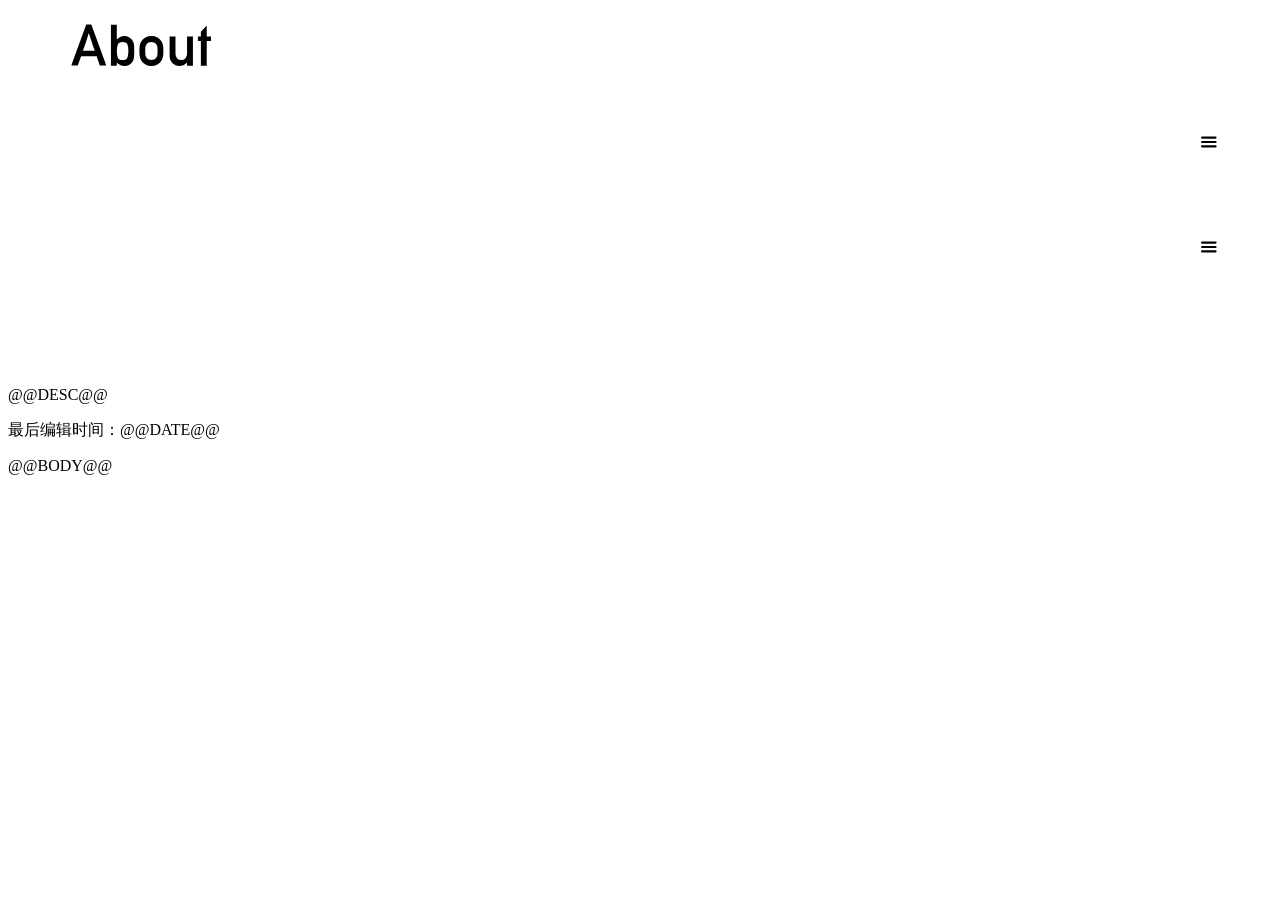
==== builder/templates/about.html @ fd7ea9ce "Build the static site with C++17" ====
<!doctype html>
<html lang="en"><head>
<meta charset="utf-8">
<meta name="viewport" content="width=device-width, initial-scale=1">
<meta name="color-scheme" content="light dark">
<title>About - ForgetWolf</title>
<link rel="icon" type="image/x-icon" href="../favicon.ico">
<link rel="stylesheet" href="../page.css">
</head><body>
<div class="page-title"><svg xmlns="http://www.w3.org/2000/svg" width="100%" height="100"><svg id="page-heading" x="5%" y="0" width="90%" height="76.8" viewBox="0 0 360 76.8" preserveAspectRatio="xMinYMin meet"><g transform="translate(0.000000 57.600000) scale(0.028125000 -0.028125000)" fill="CanvasText" aria-label="About" data-text="About" data-font="Alte DIN 1451 Mittelschrift"><path d="M2 0 534 1458H716L1248 0H1016L904 329H351L235 0ZM416 524H838Q792 659 765.5 735.5Q739 812 719.5 871.0Q700 930 680.0 991.0Q660 1052 627 1156Q592 1048 571.0 983.5Q550 919 530.5 859.0Q511 799 485.5 725.0Q460 651 416 524Z" transform="translate(0 0)" /><path d="M137 -1V1456H346V926Q404 981 468.5 1015.0Q533 1049 614 1049Q709 1049 778.0 1010.5Q847 972 892 914Q935 858 950.5 783.5Q966 709 966 519Q966 327 950.5 251.5Q935 176 892 121Q847 62 778.0 24.5Q709 -13 614 -13Q454 -13 346 107V-1ZM551 840Q404 840 375.0 735.0Q346 630 346 519Q346 405 375.0 300.0Q404 195 551 195Q698 195 727.5 296.0Q757 397 757 519Q757 638 727.5 739.0Q698 840 551 840Z" transform="translate(1276 0)" /><path d="M86 519Q86 686 112.0 768.0Q138 850 198 916Q241 963 316.5 1006.0Q392 1049 514 1049Q634 1049 710.0 1006.0Q786 963 829 916Q889 850 915.0 768.0Q941 686 941 519Q941 349 915.0 267.0Q889 185 829 119Q786 71 710.0 29.0Q634 -13 514 -13Q392 -13 316.5 29.0Q241 71 198 119Q138 185 112.0 267.0Q86 349 86 519ZM733 517Q733 630 721.5 676.0Q710 722 682 764Q627 840 514 840Q399 840 346 764Q316 722 305.5 676.0Q295 630 295 519Q295 405 305.5 358.5Q316 312 346 271Q399 195 514 195Q627 195 682 271Q710 312 721.5 358.0Q733 404 733 517Z" transform="translate(2338 0)" /><path d="M137 347V1037H346V418Q346 312 404.5 253.5Q463 195 553 195Q640 195 698.5 253.5Q757 312 757 418V1037H966V-1H757V109H753Q656 -13 485 -13Q362 -13 249.5 78.5Q137 170 137 347Z" transform="translate(3362 0)" /><path d="M149 -2V877H45V1037H149V1200L358 1423V1037H510V877H358V-2Z" transform="translate(4461 0)" /></g></svg><metadata>Landing lettering: Alte DIN 1451 Mittelschrift by Peter Wiegel. Copyright (c) 2017 Peter Wiegel. SIL Open Font License 1.1. Source: https://www.peter-wiegel.de/alteDin1451.html. License distributed in random/fonts/Open Font License.txt. Output lettering: WebPlus IBM VGA 8x16 by VileR, Oldschool PC Font Pack v2.2, https://int10h.org/oldschool-pc-fonts/, CC BY-SA 4.0; converted to SVG outlines. License: random/fonts/VGA-LICENSE.txt.</metadata></svg></div>
<div class="page-navigation"><svg xmlns="http://www.w3.org/2000/svg" width="100%" height="100"><g id="info-layer" display="none" opacity="0"><set attributeName="display" to="inline" begin="infoOpen.click" end="infoClose.click+.6875s" fill="remove" restart="always" /><animate attributeName="opacity" from="0" to="1" begin="infoOpen.click" dur=".6875s" fill="freeze" calcMode="spline" keyTimes="0;1" keySplines=".22 .75 .25 1" /><animate attributeName="opacity" from="1" to="0" begin="infoClose.click" dur=".6875s" fill="freeze" calcMode="spline" keyTimes="0;1" keySplines=".22 .75 .25 1" /><g transform="translate(-436 0)"><svg id="nav-strip" x="95%" y="2%" width="400" height="56" viewBox="0 0 400 56"><rect width="400" height="56" fill="Canvas" /><g transform="translate(18 0)"><animateTransform attributeName="transform" from="18 0" to="0 0" begin="infoOpen.click" dur=".6875s" fill="freeze" calcMode="spline" keyTimes="0;1" keySplines=".22 .75 .25 1" type="translate" /><animateTransform attributeName="transform" from="0 0" to="18 0" begin="infoClose.click" dur=".6875s" fill="freeze" calcMode="spline" keyTimes="0;1" keySplines=".22 .75 .25 1" type="translate" /><a id="nav-about" href="../" aria-label="Main"><rect x="2" y="10" width="80" height="36" fill="transparent" /><g transform="translate(23.868164 34.000000) scale(0.008789062 -0.008789062)" fill="CanvasText" aria-label="Main" data-text="Main" data-font="Alte DIN 1451 Mittelschrift"><path d="M155 -1V1456H364L782 506L1191 1456H1400V-1H1179V908H1175L870 207H686L381 908H376V-1Z" transform="translate(0 0)" /><path d="M687 -5V87H683Q654 33 596 9Q534 -17 434 -17Q262 -13 174 75Q78 163 78 300Q78 430 161 518Q244 606 406 608H687V718Q688 856 480 852Q408 852 360 836Q313 815 289 771L129 897Q245 1052 470 1048Q659 1050 774 974Q887 895 889 706V-5ZM687 360V436H444Q266 431 268 310Q268 258 314 220Q358 179 459 179Q587 177 639 210Q687 243 687 360Z" transform="translate(1552 0)" /><path d="M143 -1V1037H352V-1ZM143 1247V1456H352V1247Z" transform="translate(2536 0)" /><path d="M137 -1V1037H346V926H350Q447 1049 620 1049Q741 1049 853.5 957.0Q966 865 966 689V-1H757V617Q757 722 698.5 781.0Q640 840 553 840Q463 840 404.5 781.0Q346 722 346 617V-1Z" transform="translate(3027 0)" /></g></a><a id="nav-blog" href="https://blog.forgetwolf.net" aria-label="Blog"><rect x="90" y="10" width="80" height="36" fill="transparent" /><g transform="translate(113.023926 34.000000) scale(0.008789062 -0.008789062)" fill="CanvasText" aria-label="Blog" data-text="Blog" data-font="Alte DIN 1451 Mittelschrift"><path d="M155 -1V1456H720Q933 1456 1042.5 1346.5Q1152 1237 1152 1065Q1152 975 1108.0 892.0Q1064 809 937 752V748Q1057 720 1116.0 621.5Q1175 523 1175 412Q1175 223 1054.5 111.0Q934 -1 770 -1ZM716 646H376V207H716Q839 207 896.5 273.5Q954 340 954 426Q954 512 896.5 579.0Q839 646 716 646ZM696 1260H376V842H696Q815 842 873.0 903.0Q931 964 931 1051Q931 1135 873.0 1197.5Q815 1260 696 1260Z" transform="translate(0 0)" /><path d="M137 250V1456H346V267Q346 195 424 195H495V-1H403Q289 -1 213.0 54.5Q137 110 137 250Z" transform="translate(1249 0)" /><path d="M86 519Q86 686 112.0 768.0Q138 850 198 916Q241 963 316.5 1006.0Q392 1049 514 1049Q634 1049 710.0 1006.0Q786 963 829 916Q889 850 915.0 768.0Q941 686 941 519Q941 349 915.0 267.0Q889 185 829 119Q786 71 710.0 29.0Q634 -13 514 -13Q392 -13 316.5 29.0Q241 71 198 119Q138 185 112.0 267.0Q86 349 86 519ZM733 517Q733 630 721.5 676.0Q710 722 682 764Q627 840 514 840Q399 840 346 764Q316 722 305.5 676.0Q295 630 295 519Q295 405 305.5 358.5Q316 312 346 271Q399 195 514 195Q627 195 682 271Q710 312 721.5 358.0Q733 404 733 517Z" transform="translate(1777 0)" /><path d="M720 0V107Q611 -13 452 -13Q350 -13 281.5 27.5Q213 68 178 113Q133 171 116.5 236.0Q100 301 100 517Q100 733 116.5 798.0Q133 863 178 922Q213 966 281.5 1007.5Q350 1049 452 1049Q604 1049 720 926V1037H929V23Q929 -211 792.5 -322.0Q656 -433 479 -433Q379 -433 283.0 -385.0Q187 -337 118 -259L280 -130Q318 -168 370.5 -196.0Q423 -224 483 -224Q587 -224 653.5 -166.0Q720 -108 720 0ZM309 517Q309 392 315.5 351.0Q322 310 350 275Q371 247 412.0 221.0Q453 195 516 195Q577 195 617.5 221.0Q658 247 680 275Q707 310 713.5 351.0Q720 392 720 517Q720 642 713.5 683.0Q707 724 680 760Q658 787 617.5 813.5Q577 840 516 840Q453 840 412.0 813.5Q371 787 350 760Q322 724 315.5 683.0Q309 642 309 517Z" transform="translate(2801 0)" /></g></a><a id="nav-friends" href="../friends/" aria-label="Friends"><rect x="185" y="10" width="80" height="36" fill="transparent" /><g transform="translate(196.220215 34.000000) scale(0.008789062 -0.008789062)" fill="CanvasText" aria-label="Friends" data-text="Friends" data-font="Alte DIN 1451 Mittelschrift"><path d="M155 -1V1456H1087V1247H376V818H982V621H376V-1Z" transform="translate(0 0)" /><path d="M137 -1V1037H346V926H350Q447 1049 620 1049Q734 1049 837 969L686 789Q618 840 548 840Q471 840 408.5 788.5Q346 737 346 623V-1Z" transform="translate(1099 0)" /><path d="M143 -1V1037H352V-1ZM143 1247V1456H352V1247Z" transform="translate(1895 0)" /><path d="M936 439H290Q290 311 359.5 247.0Q429 183 537 183Q666 183 765 283L916 154Q839 64 742.5 25.5Q646 -13 541 -13Q381 -13 231.0 90.5Q81 194 81 514Q81 817 219.5 933.0Q358 1049 509 1049Q680 1049 808.0 930.5Q936 812 936 611ZM290 611H728Q723 728 662.0 790.0Q601 852 509 852Q416 852 354.5 790.0Q293 728 290 611Z" transform="translate(2386 0)" /><path d="M137 -1V1037H346V926H350Q447 1049 620 1049Q741 1049 853.5 957.0Q966 865 966 689V-1H757V617Q757 722 698.5 781.0Q640 840 553 840Q463 840 404.5 781.0Q346 722 346 617V-1Z" transform="translate(3405 0)" /><path d="M757 -1V107Q648 -13 489 -13Q393 -13 324.0 24.5Q255 62 211 121Q167 176 152.0 251.5Q137 327 137 519Q137 709 152.0 783.5Q167 858 211 914Q255 972 324.0 1010.5Q393 1049 489 1049Q569 1049 634.0 1015.0Q699 981 757 926V1456H966V-1ZM553 840Q405 840 375.5 739.0Q346 638 346 519Q346 397 375.5 296.0Q405 195 553 195Q698 195 727.5 300.0Q757 405 757 519Q757 630 727.5 735.0Q698 840 553 840Z" transform="translate(4504 0)" /><path d="M22 172 168 316Q304 183 495 183Q584 183 642.0 216.5Q700 250 700 316Q700 407 573 418L389 435Q260 445 175.0 520.0Q90 595 90 729Q90 887 201.0 968.0Q312 1049 477 1049Q613 1049 710.0 1010.5Q807 972 884 908L755 756Q693 798 627.0 825.0Q561 852 477 852Q377 852 338.0 816.5Q299 781 299 727Q299 693 328.0 664.0Q357 635 436 629L608 617Q769 606 839.0 517.5Q909 429 909 306Q909 153 784.0 70.0Q659 -13 479 -13Q220 -13 22 172Z" transform="translate(5566 0)" /></g></a><a id="nav-contact" href="../contact/" aria-label="Contact"><rect x="288" y="10" width="80" height="36" fill="transparent" /><g transform="translate(300.349609 34.000000) scale(0.008789062 -0.008789062)" fill="CanvasText" aria-label="Contact" data-text="Contact" data-font="Alte DIN 1451 Mittelschrift"><path d="M905 406H1138Q1095 202 954.0 94.5Q813 -13 626 -13Q454 -13 337.5 69.5Q221 152 170 248Q134 312 120.0 388.0Q106 464 106 727Q106 990 120.0 1066.0Q134 1142 170 1206Q221 1301 337.5 1385.0Q454 1469 626 1469Q833 1469 968.5 1341.5Q1104 1214 1138 1037H905Q878 1121 804.5 1184.0Q731 1247 626 1247Q548 1247 491.0 1215.0Q434 1183 401 1141Q358 1085 342.5 1018.0Q327 951 327 727Q327 502 342.5 435.0Q358 368 401 314Q434 270 491.0 238.5Q548 207 626 207Q810 207 905 406Z" transform="translate(0 0)" /><path d="M86 519Q86 686 112.0 768.0Q138 850 198 916Q241 963 316.5 1006.0Q392 1049 514 1049Q634 1049 710.0 1006.0Q786 963 829 916Q889 850 915.0 768.0Q941 686 941 519Q941 349 915.0 267.0Q889 185 829 119Q786 71 710.0 29.0Q634 -13 514 -13Q392 -13 316.5 29.0Q241 71 198 119Q138 185 112.0 267.0Q86 349 86 519ZM733 517Q733 630 721.5 676.0Q710 722 682 764Q627 840 514 840Q399 840 346 764Q316 722 305.5 676.0Q295 630 295 519Q295 405 305.5 358.5Q316 312 346 271Q399 195 514 195Q627 195 682 271Q710 312 721.5 358.0Q733 404 733 517Z" transform="translate(1138 0)" /><path d="M137 -1V1037H346V926H350Q447 1049 620 1049Q741 1049 853.5 957.0Q966 865 966 689V-1H757V617Q757 722 698.5 781.0Q640 840 553 840Q463 840 404.5 781.0Q346 722 346 617V-1Z" transform="translate(2162 0)" /><path d="M149 -2V877H45V1037H149V1200L358 1423V1037H510V877H358V-2Z" transform="translate(3261 0)" /><path d="M687 -5V87H683Q654 33 596 9Q534 -17 434 -17Q262 -13 174 75Q78 163 78 300Q78 430 161 518Q244 606 406 608H687V718Q688 856 480 852Q408 852 360 836Q313 815 289 771L129 897Q245 1052 470 1048Q659 1050 774 974Q887 895 889 706V-5ZM687 360V436H444Q266 431 268 310Q268 258 314 220Q358 179 459 179Q587 177 639 210Q687 243 687 360Z" transform="translate(3830 0)" /><path d="M747 304 901 166Q833 88 739.5 37.5Q646 -13 528 -13Q348 -13 202.5 109.5Q57 232 57 517Q57 802 202.5 925.5Q348 1049 528 1049Q646 1049 739.5 998.0Q833 947 901 869L747 732Q659 840 536 840Q266 840 266 517Q266 195 536 195Q660 195 747 304Z" transform="translate(4814 0)" /><path d="M149 -2V877H45V1037H149V1200L358 1423V1037H510V877H358V-2Z" transform="translate(5723 0)" /></g></a></g><line x1="390" x2="390" y1="16" y2="40" stroke="CanvasText" stroke-opacity=".25" stroke-width="1" /></svg></g></g><svg id="info-toggle" x="90%" y="2%" width="10%" height="56" viewBox="-50 -50 100 100" preserveAspectRatio="xMidYMid meet" role="group" aria-label="Navigation menu toggle"><rect x="-30" y="-30" width="60" height="60" rx="8" fill="Canvas" /><g><g transform="translate(0 -8)"><animateTransform attributeName="transform" from="0 -8" to="0 0" begin="infoOpen.click" dur=".6875s" fill="freeze" calcMode="spline" keyTimes="0;1" keySplines=".22 .75 .25 1" type="translate" /><animateTransform attributeName="transform" from="0 0" to="0 -8" begin="infoClose.click" dur=".6875s" fill="freeze" calcMode="spline" keyTimes="0;1" keySplines=".22 .75 .25 1" type="translate" /><line id="menu-bar-top" x1="-12" x2="12" y1="0" y2="0" stroke="CanvasText" stroke-width="4" stroke-linecap="round"><animateTransform attributeName="transform" type="rotate" values="0;48;44;45" keyTimes="0;.68;.86;1" dur=".6875s" begin="infoOpen.click" fill="freeze" calcMode="spline" keySplines=".22 .75 .25 1;.35 0 .65 1;.35 0 .65 1" /><animateTransform attributeName="transform" type="rotate" values="45;-3;1;0" keyTimes="0;.68;.86;1" dur=".6875s" begin="infoClose.click" fill="freeze" calcMode="spline" keySplines=".22 .75 .25 1;.35 0 .65 1;.35 0 .65 1" /></line></g><g transform="translate(0 8)"><animateTransform attributeName="transform" from="0 8" to="0 0" begin="infoOpen.click" dur=".6875s" fill="freeze" calcMode="spline" keyTimes="0;1" keySplines=".22 .75 .25 1" type="translate" /><animateTransform attributeName="transform" from="0 0" to="0 8" begin="infoClose.click" dur=".6875s" fill="freeze" calcMode="spline" keyTimes="0;1" keySplines=".22 .75 .25 1" type="translate" /><line id="menu-bar-bottom" x1="-12" x2="12" y1="0" y2="0" stroke="CanvasText" stroke-width="4" stroke-linecap="round"><animateTransform attributeName="transform" type="rotate" values="0;-48;-44;-45" keyTimes="0;.68;.86;1" dur=".6875s" begin="infoOpen.click" fill="freeze" calcMode="spline" keySplines=".22 .75 .25 1;.35 0 .65 1;.35 0 .65 1" /><animateTransform attributeName="transform" type="rotate" values="-45;3;-1;0" keyTimes="0;.68;.86;1" dur=".6875s" begin="infoClose.click" fill="freeze" calcMode="spline" keySplines=".22 .75 .25 1;.35 0 .65 1;.35 0 .65 1" /></line></g><line id="menu-bar-middle" x1="-12" x2="12" y1="0" y2="0" stroke="CanvasText" stroke-width="4" stroke-linecap="round"><animate attributeName="x1" from="-12" to="0" begin="infoOpen.click" dur=".6875s" fill="freeze" calcMode="spline" keyTimes="0;1" keySplines=".22 .75 .25 1" /><animate attributeName="x1" from="0" to="-12" begin="infoClose.click" dur=".6875s" fill="freeze" calcMode="spline" keyTimes="0;1" keySplines=".22 .75 .25 1" /><animate attributeName="x2" from="12" to="0" begin="infoOpen.click" dur=".6875s" fill="freeze" calcMode="spline" keyTimes="0;1" keySplines=".22 .75 .25 1" /><animate attributeName="x2" from="0" to="12" begin="infoClose.click" dur=".6875s" fill="freeze" calcMode="spline" keyTimes="0;1" keySplines=".22 .75 .25 1" /><animate attributeName="opacity" from="1" to="0" begin="infoOpen.click" dur=".6875s" fill="freeze" calcMode="spline" keyTimes="0;1" keySplines=".22 .75 .25 1" /><animate attributeName="opacity" from="0" to="1" begin="infoClose.click" dur=".6875s" fill="freeze" calcMode="spline" keyTimes="0;1" keySplines=".22 .75 .25 1" /></line></g><rect id="infoOpen" x="-48" y="-48" width="96" height="96" fill="transparent" display="inline" pointer-events="all"><set attributeName="display" to="none" begin="infoOpen.click" end="infoClose.click+.6875s" fill="remove" restart="always" /></rect><rect id="infoClose" x="-48" y="-48" width="96" height="96" fill="transparent" display="none" pointer-events="all"><set attributeName="display" to="inline" begin="infoOpen.click+.6875s" end="infoClose.click" fill="remove" restart="always" /></rect></svg><metadata>Landing lettering: Alte DIN 1451 Mittelschrift by Peter Wiegel. Copyright (c) 2017 Peter Wiegel. SIL Open Font License 1.1. Source: https://www.peter-wiegel.de/alteDin1451.html. License distributed in random/fonts/Open Font License.txt. Output lettering: WebPlus IBM VGA 8x16 by VileR, Oldschool PC Font Pack v2.2, https://int10h.org/oldschool-pc-fonts/, CC BY-SA 4.0; converted to SVG outlines. License: random/fonts/VGA-LICENSE.txt.</metadata></svg></div>
<div class="page-navigation page-navigation--mobile"><svg xmlns="http://www.w3.org/2000/svg" width="100%" height="100%"><g id="mobile_info-layer" display="none" opacity="0"><rect width="100%" height="100%" fill="Canvas" /><set attributeName="display" to="inline" begin="mobile_infoOpen.click" end="mobile_infoClose.click+.6875s" fill="remove" restart="always" /><animate attributeName="opacity" from="0" to="1" begin="mobile_infoOpen.click" dur=".6875s" fill="freeze" calcMode="spline" keyTimes="0;1" keySplines=".22 .75 .25 1" /><animate attributeName="opacity" from="1" to="0" begin="mobile_infoClose.click" dur=".6875s" fill="freeze" calcMode="spline" keyTimes="0;1" keySplines=".22 .75 .25 1" /><g transform="translate(0 -150)"><svg id="mobile_nav-strip" x="5%" y="50%" width="90%" height="300" viewBox="0 0 400 300"><g transform="translate(0 -18)"><animateTransform attributeName="transform" from="0 -18" to="0 0" begin="mobile_infoOpen.click" dur=".6875s" fill="freeze" calcMode="spline" keyTimes="0;1" keySplines=".22 .75 .25 1" type="translate" /><animateTransform attributeName="transform" from="0 0" to="0 -18" begin="mobile_infoClose.click" dur=".6875s" fill="freeze" calcMode="spline" keyTimes="0;1" keySplines=".22 .75 .25 1" type="translate" /><a id="mobile_nav-about" href="../" aria-label="Main" transform="translate(126.5 -10.5) scale(1.75)"><rect x="2" y="10" width="80" height="36" fill="transparent" /><g transform="translate(23.868164 34.000000) scale(0.008789062 -0.008789062)" fill="CanvasText" aria-label="Main" data-text="Main" data-font="Alte DIN 1451 Mittelschrift"><path d="M155 -1V1456H364L782 506L1191 1456H1400V-1H1179V908H1175L870 207H686L381 908H376V-1Z" transform="translate(0 0)" /><path d="M687 -5V87H683Q654 33 596 9Q534 -17 434 -17Q262 -13 174 75Q78 163 78 300Q78 430 161 518Q244 606 406 608H687V718Q688 856 480 852Q408 852 360 836Q313 815 289 771L129 897Q245 1052 470 1048Q659 1050 774 974Q887 895 889 706V-5ZM687 360V436H444Q266 431 268 310Q268 258 314 220Q358 179 459 179Q587 177 639 210Q687 243 687 360Z" transform="translate(1552 0)" /><path d="M143 -1V1037H352V-1ZM143 1247V1456H352V1247Z" transform="translate(2536 0)" /><path d="M137 -1V1037H346V926H350Q447 1049 620 1049Q741 1049 853.5 957.0Q966 865 966 689V-1H757V617Q757 722 698.5 781.0Q640 840 553 840Q463 840 404.5 781.0Q346 722 346 617V-1Z" transform="translate(3027 0)" /></g></a><a id="mobile_nav-blog" href="https://blog.forgetwolf.net" aria-label="Blog" transform="translate(-27.5 59.5) scale(1.75)"><rect x="90" y="10" width="80" height="36" fill="transparent" /><g transform="translate(113.023926 34.000000) scale(0.008789062 -0.008789062)" fill="CanvasText" aria-label="Blog" data-text="Blog" data-font="Alte DIN 1451 Mittelschrift"><path d="M155 -1V1456H720Q933 1456 1042.5 1346.5Q1152 1237 1152 1065Q1152 975 1108.0 892.0Q1064 809 937 752V748Q1057 720 1116.0 621.5Q1175 523 1175 412Q1175 223 1054.5 111.0Q934 -1 770 -1ZM716 646H376V207H716Q839 207 896.5 273.5Q954 340 954 426Q954 512 896.5 579.0Q839 646 716 646ZM696 1260H376V842H696Q815 842 873.0 903.0Q931 964 931 1051Q931 1135 873.0 1197.5Q815 1260 696 1260Z" transform="translate(0 0)" /><path d="M137 250V1456H346V267Q346 195 424 195H495V-1H403Q289 -1 213.0 54.5Q137 110 137 250Z" transform="translate(1249 0)" /><path d="M86 519Q86 686 112.0 768.0Q138 850 198 916Q241 963 316.5 1006.0Q392 1049 514 1049Q634 1049 710.0 1006.0Q786 963 829 916Q889 850 915.0 768.0Q941 686 941 519Q941 349 915.0 267.0Q889 185 829 119Q786 71 710.0 29.0Q634 -13 514 -13Q392 -13 316.5 29.0Q241 71 198 119Q138 185 112.0 267.0Q86 349 86 519ZM733 517Q733 630 721.5 676.0Q710 722 682 764Q627 840 514 840Q399 840 346 764Q316 722 305.5 676.0Q295 630 295 519Q295 405 305.5 358.5Q316 312 346 271Q399 195 514 195Q627 195 682 271Q710 312 721.5 358.0Q733 404 733 517Z" transform="translate(1777 0)" /><path d="M720 0V107Q611 -13 452 -13Q350 -13 281.5 27.5Q213 68 178 113Q133 171 116.5 236.0Q100 301 100 517Q100 733 116.5 798.0Q133 863 178 922Q213 966 281.5 1007.5Q350 1049 452 1049Q604 1049 720 926V1037H929V23Q929 -211 792.5 -322.0Q656 -433 479 -433Q379 -433 283.0 -385.0Q187 -337 118 -259L280 -130Q318 -168 370.5 -196.0Q423 -224 483 -224Q587 -224 653.5 -166.0Q720 -108 720 0ZM309 517Q309 392 315.5 351.0Q322 310 350 275Q371 247 412.0 221.0Q453 195 516 195Q577 195 617.5 221.0Q658 247 680 275Q707 310 713.5 351.0Q720 392 720 517Q720 642 713.5 683.0Q707 724 680 760Q658 787 617.5 813.5Q577 840 516 840Q453 840 412.0 813.5Q371 787 350 760Q322 724 315.5 683.0Q309 642 309 517Z" transform="translate(2801 0)" /></g></a><a id="mobile_nav-friends" href="../friends/" aria-label="Friends" transform="translate(-193.75 129.5) scale(1.75)"><rect x="185" y="10" width="80" height="36" fill="transparent" /><g transform="translate(196.220215 34.000000) scale(0.008789062 -0.008789062)" fill="CanvasText" aria-label="Friends" data-text="Friends" data-font="Alte DIN 1451 Mittelschrift"><path d="M155 -1V1456H1087V1247H376V818H982V621H376V-1Z" transform="translate(0 0)" /><path d="M137 -1V1037H346V926H350Q447 1049 620 1049Q734 1049 837 969L686 789Q618 840 548 840Q471 840 408.5 788.5Q346 737 346 623V-1Z" transform="translate(1099 0)" /><path d="M143 -1V1037H352V-1ZM143 1247V1456H352V1247Z" transform="translate(1895 0)" /><path d="M936 439H290Q290 311 359.5 247.0Q429 183 537 183Q666 183 765 283L916 154Q839 64 742.5 25.5Q646 -13 541 -13Q381 -13 231.0 90.5Q81 194 81 514Q81 817 219.5 933.0Q358 1049 509 1049Q680 1049 808.0 930.5Q936 812 936 611ZM290 611H728Q723 728 662.0 790.0Q601 852 509 852Q416 852 354.5 790.0Q293 728 290 611Z" transform="translate(2386 0)" /><path d="M137 -1V1037H346V926H350Q447 1049 620 1049Q741 1049 853.5 957.0Q966 865 966 689V-1H757V617Q757 722 698.5 781.0Q640 840 553 840Q463 840 404.5 781.0Q346 722 346 617V-1Z" transform="translate(3405 0)" /><path d="M757 -1V107Q648 -13 489 -13Q393 -13 324.0 24.5Q255 62 211 121Q167 176 152.0 251.5Q137 327 137 519Q137 709 152.0 783.5Q167 858 211 914Q255 972 324.0 1010.5Q393 1049 489 1049Q569 1049 634.0 1015.0Q699 981 757 926V1456H966V-1ZM553 840Q405 840 375.5 739.0Q346 638 346 519Q346 397 375.5 296.0Q405 195 553 195Q698 195 727.5 300.0Q757 405 757 519Q757 630 727.5 735.0Q698 840 553 840Z" transform="translate(4504 0)" /><path d="M22 172 168 316Q304 183 495 183Q584 183 642.0 216.5Q700 250 700 316Q700 407 573 418L389 435Q260 445 175.0 520.0Q90 595 90 729Q90 887 201.0 968.0Q312 1049 477 1049Q613 1049 710.0 1010.5Q807 972 884 908L755 756Q693 798 627.0 825.0Q561 852 477 852Q377 852 338.0 816.5Q299 781 299 727Q299 693 328.0 664.0Q357 635 436 629L608 617Q769 606 839.0 517.5Q909 429 909 306Q909 153 784.0 70.0Q659 -13 479 -13Q220 -13 22 172Z" transform="translate(5566 0)" /></g></a><a id="mobile_nav-contact" href="../contact/" aria-label="Contact" transform="translate(-374.0 199.5) scale(1.75)"><rect x="288" y="10" width="80" height="36" fill="transparent" /><g transform="translate(300.349609 34.000000) scale(0.008789062 -0.008789062)" fill="CanvasText" aria-label="Contact" data-text="Contact" data-font="Alte DIN 1451 Mittelschrift"><path d="M905 406H1138Q1095 202 954.0 94.5Q813 -13 626 -13Q454 -13 337.5 69.5Q221 152 170 248Q134 312 120.0 388.0Q106 464 106 727Q106 990 120.0 1066.0Q134 1142 170 1206Q221 1301 337.5 1385.0Q454 1469 626 1469Q833 1469 968.5 1341.5Q1104 1214 1138 1037H905Q878 1121 804.5 1184.0Q731 1247 626 1247Q548 1247 491.0 1215.0Q434 1183 401 1141Q358 1085 342.5 1018.0Q327 951 327 727Q327 502 342.5 435.0Q358 368 401 314Q434 270 491.0 238.5Q548 207 626 207Q810 207 905 406Z" transform="translate(0 0)" /><path d="M86 519Q86 686 112.0 768.0Q138 850 198 916Q241 963 316.5 1006.0Q392 1049 514 1049Q634 1049 710.0 1006.0Q786 963 829 916Q889 850 915.0 768.0Q941 686 941 519Q941 349 915.0 267.0Q889 185 829 119Q786 71 710.0 29.0Q634 -13 514 -13Q392 -13 316.5 29.0Q241 71 198 119Q138 185 112.0 267.0Q86 349 86 519ZM733 517Q733 630 721.5 676.0Q710 722 682 764Q627 840 514 840Q399 840 346 764Q316 722 305.5 676.0Q295 630 295 519Q295 405 305.5 358.5Q316 312 346 271Q399 195 514 195Q627 195 682 271Q710 312 721.5 358.0Q733 404 733 517Z" transform="translate(1138 0)" /><path d="M137 -1V1037H346V926H350Q447 1049 620 1049Q741 1049 853.5 957.0Q966 865 966 689V-1H757V617Q757 722 698.5 781.0Q640 840 553 840Q463 840 404.5 781.0Q346 722 346 617V-1Z" transform="translate(2162 0)" /><path d="M149 -2V877H45V1037H149V1200L358 1423V1037H510V877H358V-2Z" transform="translate(3261 0)" /><path d="M687 -5V87H683Q654 33 596 9Q534 -17 434 -17Q262 -13 174 75Q78 163 78 300Q78 430 161 518Q244 606 406 608H687V718Q688 856 480 852Q408 852 360 836Q313 815 289 771L129 897Q245 1052 470 1048Q659 1050 774 974Q887 895 889 706V-5ZM687 360V436H444Q266 431 268 310Q268 258 314 220Q358 179 459 179Q587 177 639 210Q687 243 687 360Z" transform="translate(3830 0)" /><path d="M747 304 901 166Q833 88 739.5 37.5Q646 -13 528 -13Q348 -13 202.5 109.5Q57 232 57 517Q57 802 202.5 925.5Q348 1049 528 1049Q646 1049 739.5 998.0Q833 947 901 869L747 732Q659 840 536 840Q266 840 266 517Q266 195 536 195Q660 195 747 304Z" transform="translate(4814 0)" /><path d="M149 -2V877H45V1037H149V1200L358 1423V1037H510V877H358V-2Z" transform="translate(5723 0)" /></g></a></g></svg></g></g><svg id="mobile_info-toggle" x="90%" y="2%" width="10%" height="56" viewBox="-50 -50 100 100" preserveAspectRatio="xMidYMid meet" role="group" aria-label="Navigation menu toggle"><set attributeName="display" to="none" begin="mobile_infoOpen.click" end="mobile_infoClose.click+.6875s" fill="remove" restart="always" /><line x1="-12" x2="12" y1="-8" y2="-8" stroke="CanvasText" stroke-width="4" stroke-linecap="round" /><line x1="-12" x2="12" y1="0" y2="0" stroke="CanvasText" stroke-width="4" stroke-linecap="round" /><line x1="-12" x2="12" y1="8" y2="8" stroke="CanvasText" stroke-width="4" stroke-linecap="round" /><rect id="mobile_infoOpen" x="-48" y="-48" width="96" height="96" fill="transparent" pointer-events="all" /></svg><g id="mobile_mobile-close-control" display="none" opacity="0" transform="translate(0 18)"><set attributeName="display" to="inline" begin="mobile_infoOpen.click" end="mobile_infoClose.click+.6875s" fill="remove" restart="always" /><animate attributeName="opacity" from="0" to="1" begin="mobile_infoOpen.click" dur=".6875s" fill="freeze" calcMode="spline" keyTimes="0;1" keySplines=".22 .75 .25 1" /><animate attributeName="opacity" from="1" to="0" begin="mobile_infoClose.click" dur=".6875s" fill="freeze" calcMode="spline" keyTimes="0;1" keySplines=".22 .75 .25 1" /><svg x="45%" y="75%" width="10%" height="56" viewBox="-50 -50 100 100" preserveAspectRatio="xMidYMid meet" aria-label="Close navigation"><line x1="-9" x2="9" y1="-9" y2="9" stroke="CanvasText" stroke-width="4" stroke-linecap="round" transform="scale(1.25)" /><line x1="-9" x2="9" y1="9" y2="-9" stroke="CanvasText" stroke-width="4" stroke-linecap="round" transform="scale(1.25)" /><rect id="mobile_infoClose" x="-48" y="-48" width="96" height="96" fill="transparent" display="none" pointer-events="all"><set attributeName="display" to="inline" begin="mobile_infoOpen.click+.6875s" end="mobile_infoClose.click" fill="remove" restart="always" /></rect></svg></g><metadata>Landing lettering: Alte DIN 1451 Mittelschrift by Peter Wiegel. Copyright (c) 2017 Peter Wiegel. SIL Open Font License 1.1. Source: https://www.peter-wiegel.de/alteDin1451.html. License distributed in random/fonts/Open Font License.txt. Output lettering: WebPlus IBM VGA 8x16 by VileR, Oldschool PC Font Pack v2.2, https://int10h.org/oldschool-pc-fonts/, CC BY-SA 4.0; converted to SVG outlines. License: random/fonts/VGA-LICENSE.txt.</metadata></svg></div>
<div class="page-copy">
<header class="page-summary">
<p>@@DESC@@</p>
<p class="page-date" lang="zh-Hans">最后编辑时间：<time>@@DATE@@</time></p>
</header>
<main class="about-copy">@@BODY@@</main>
</div>
</body></html>
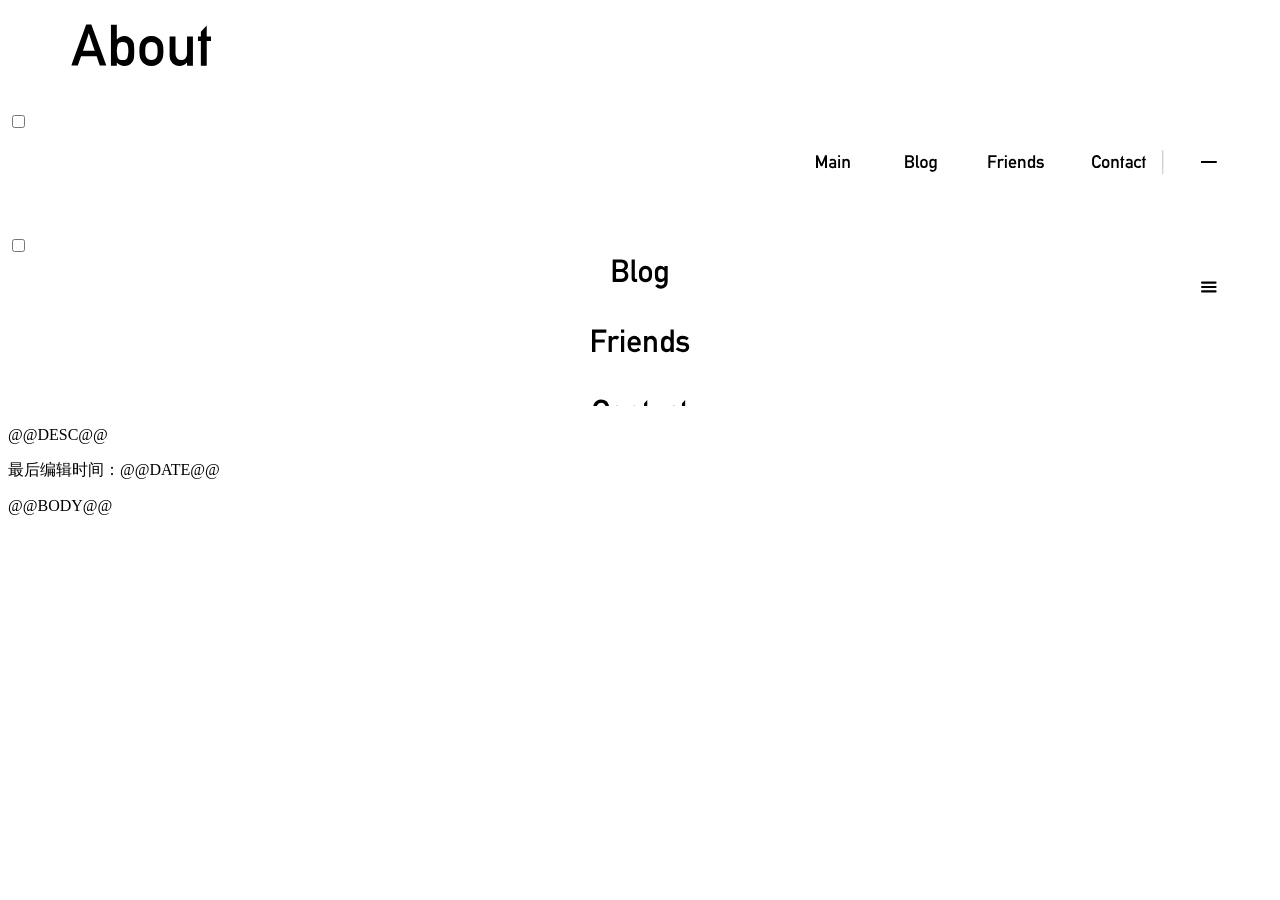
==== commit b568955a: "Rebuild static site with CSS animation and SVG handoff" ====
--- a/builder/templates/about.html
+++ b/builder/templates/about.html
@@ -6,10 +6,10 @@
 <title>About - ForgetWolf</title>
 <link rel="icon" type="image/x-icon" href="../favicon.ico">
 <link rel="stylesheet" href="../page.css">
-</head><body>
+<link rel="stylesheet" href="../menu.css"></head><body>
 <div class="page-title"><svg xmlns="http://www.w3.org/2000/svg" width="100%" height="100"><svg id="page-heading" x="5%" y="0" width="90%" height="76.8" viewBox="0 0 360 76.8" preserveAspectRatio="xMinYMin meet"><g transform="translate(0.000000 57.600000) scale(0.028125000 -0.028125000)" fill="CanvasText" aria-label="About" data-text="About" data-font="Alte DIN 1451 Mittelschrift"><path d="M2 0 534 1458H716L1248 0H1016L904 329H351L235 0ZM416 524H838Q792 659 765.5 735.5Q739 812 719.5 871.0Q700 930 680.0 991.0Q660 1052 627 1156Q592 1048 571.0 983.5Q550 919 530.5 859.0Q511 799 485.5 725.0Q460 651 416 524Z" transform="translate(0 0)" /><path d="M137 -1V1456H346V926Q404 981 468.5 1015.0Q533 1049 614 1049Q709 1049 778.0 1010.5Q847 972 892 914Q935 858 950.5 783.5Q966 709 966 519Q966 327 950.5 251.5Q935 176 892 121Q847 62 778.0 24.5Q709 -13 614 -13Q454 -13 346 107V-1ZM551 840Q404 840 375.0 735.0Q346 630 346 519Q346 405 375.0 300.0Q404 195 551 195Q698 195 727.5 296.0Q757 397 757 519Q757 638 727.5 739.0Q698 840 551 840Z" transform="translate(1276 0)" /><path d="M86 519Q86 686 112.0 768.0Q138 850 198 916Q241 963 316.5 1006.0Q392 1049 514 1049Q634 1049 710.0 1006.0Q786 963 829 916Q889 850 915.0 768.0Q941 686 941 519Q941 349 915.0 267.0Q889 185 829 119Q786 71 710.0 29.0Q634 -13 514 -13Q392 -13 316.5 29.0Q241 71 198 119Q138 185 112.0 267.0Q86 349 86 519ZM733 517Q733 630 721.5 676.0Q710 722 682 764Q627 840 514 840Q399 840 346 764Q316 722 305.5 676.0Q295 630 295 519Q295 405 305.5 358.5Q316 312 346 271Q399 195 514 195Q627 195 682 271Q710 312 721.5 358.0Q733 404 733 517Z" transform="translate(2338 0)" /><path d="M137 347V1037H346V418Q346 312 404.5 253.5Q463 195 553 195Q640 195 698.5 253.5Q757 312 757 418V1037H966V-1H757V109H753Q656 -13 485 -13Q362 -13 249.5 78.5Q137 170 137 347Z" transform="translate(3362 0)" /><path d="M149 -2V877H45V1037H149V1200L358 1423V1037H510V877H358V-2Z" transform="translate(4461 0)" /></g></svg><metadata>Landing lettering: Alte DIN 1451 Mittelschrift by Peter Wiegel. Copyright (c) 2017 Peter Wiegel. SIL Open Font License 1.1. Source: https://www.peter-wiegel.de/alteDin1451.html. License distributed in random/fonts/Open Font License.txt. Output lettering: WebPlus IBM VGA 8x16 by VileR, Oldschool PC Font Pack v2.2, https://int10h.org/oldschool-pc-fonts/, CC BY-SA 4.0; converted to SVG outlines. License: random/fonts/VGA-LICENSE.txt.</metadata></svg></div>
-<div class="page-navigation"><svg xmlns="http://www.w3.org/2000/svg" width="100%" height="100"><g id="info-layer" display="none" opacity="0"><set attributeName="display" to="inline" begin="infoOpen.click" end="infoClose.click+.6875s" fill="remove" restart="always" /><animate attributeName="opacity" from="0" to="1" begin="infoOpen.click" dur=".6875s" fill="freeze" calcMode="spline" keyTimes="0;1" keySplines=".22 .75 .25 1" /><animate attributeName="opacity" from="1" to="0" begin="infoClose.click" dur=".6875s" fill="freeze" calcMode="spline" keyTimes="0;1" keySplines=".22 .75 .25 1" /><g transform="translate(-436 0)"><svg id="nav-strip" x="95%" y="2%" width="400" height="56" viewBox="0 0 400 56"><rect width="400" height="56" fill="Canvas" /><g transform="translate(18 0)"><animateTransform attributeName="transform" from="18 0" to="0 0" begin="infoOpen.click" dur=".6875s" fill="freeze" calcMode="spline" keyTimes="0;1" keySplines=".22 .75 .25 1" type="translate" /><animateTransform attributeName="transform" from="0 0" to="18 0" begin="infoClose.click" dur=".6875s" fill="freeze" calcMode="spline" keyTimes="0;1" keySplines=".22 .75 .25 1" type="translate" /><a id="nav-about" href="../" aria-label="Main"><rect x="2" y="10" width="80" height="36" fill="transparent" /><g transform="translate(23.868164 34.000000) scale(0.008789062 -0.008789062)" fill="CanvasText" aria-label="Main" data-text="Main" data-font="Alte DIN 1451 Mittelschrift"><path d="M155 -1V1456H364L782 506L1191 1456H1400V-1H1179V908H1175L870 207H686L381 908H376V-1Z" transform="translate(0 0)" /><path d="M687 -5V87H683Q654 33 596 9Q534 -17 434 -17Q262 -13 174 75Q78 163 78 300Q78 430 161 518Q244 606 406 608H687V718Q688 856 480 852Q408 852 360 836Q313 815 289 771L129 897Q245 1052 470 1048Q659 1050 774 974Q887 895 889 706V-5ZM687 360V436H444Q266 431 268 310Q268 258 314 220Q358 179 459 179Q587 177 639 210Q687 243 687 360Z" transform="translate(1552 0)" /><path d="M143 -1V1037H352V-1ZM143 1247V1456H352V1247Z" transform="translate(2536 0)" /><path d="M137 -1V1037H346V926H350Q447 1049 620 1049Q741 1049 853.5 957.0Q966 865 966 689V-1H757V617Q757 722 698.5 781.0Q640 840 553 840Q463 840 404.5 781.0Q346 722 346 617V-1Z" transform="translate(3027 0)" /></g></a><a id="nav-blog" href="https://blog.forgetwolf.net" aria-label="Blog"><rect x="90" y="10" width="80" height="36" fill="transparent" /><g transform="translate(113.023926 34.000000) scale(0.008789062 -0.008789062)" fill="CanvasText" aria-label="Blog" data-text="Blog" data-font="Alte DIN 1451 Mittelschrift"><path d="M155 -1V1456H720Q933 1456 1042.5 1346.5Q1152 1237 1152 1065Q1152 975 1108.0 892.0Q1064 809 937 752V748Q1057 720 1116.0 621.5Q1175 523 1175 412Q1175 223 1054.5 111.0Q934 -1 770 -1ZM716 646H376V207H716Q839 207 896.5 273.5Q954 340 954 426Q954 512 896.5 579.0Q839 646 716 646ZM696 1260H376V842H696Q815 842 873.0 903.0Q931 964 931 1051Q931 1135 873.0 1197.5Q815 1260 696 1260Z" transform="translate(0 0)" /><path d="M137 250V1456H346V267Q346 195 424 195H495V-1H403Q289 -1 213.0 54.5Q137 110 137 250Z" transform="translate(1249 0)" /><path d="M86 519Q86 686 112.0 768.0Q138 850 198 916Q241 963 316.5 1006.0Q392 1049 514 1049Q634 1049 710.0 1006.0Q786 963 829 916Q889 850 915.0 768.0Q941 686 941 519Q941 349 915.0 267.0Q889 185 829 119Q786 71 710.0 29.0Q634 -13 514 -13Q392 -13 316.5 29.0Q241 71 198 119Q138 185 112.0 267.0Q86 349 86 519ZM733 517Q733 630 721.5 676.0Q710 722 682 764Q627 840 514 840Q399 840 346 764Q316 722 305.5 676.0Q295 630 295 519Q295 405 305.5 358.5Q316 312 346 271Q399 195 514 195Q627 195 682 271Q710 312 721.5 358.0Q733 404 733 517Z" transform="translate(1777 0)" /><path d="M720 0V107Q611 -13 452 -13Q350 -13 281.5 27.5Q213 68 178 113Q133 171 116.5 236.0Q100 301 100 517Q100 733 116.5 798.0Q133 863 178 922Q213 966 281.5 1007.5Q350 1049 452 1049Q604 1049 720 926V1037H929V23Q929 -211 792.5 -322.0Q656 -433 479 -433Q379 -433 283.0 -385.0Q187 -337 118 -259L280 -130Q318 -168 370.5 -196.0Q423 -224 483 -224Q587 -224 653.5 -166.0Q720 -108 720 0ZM309 517Q309 392 315.5 351.0Q322 310 350 275Q371 247 412.0 221.0Q453 195 516 195Q577 195 617.5 221.0Q658 247 680 275Q707 310 713.5 351.0Q720 392 720 517Q720 642 713.5 683.0Q707 724 680 760Q658 787 617.5 813.5Q577 840 516 840Q453 840 412.0 813.5Q371 787 350 760Q322 724 315.5 683.0Q309 642 309 517Z" transform="translate(2801 0)" /></g></a><a id="nav-friends" href="../friends/" aria-label="Friends"><rect x="185" y="10" width="80" height="36" fill="transparent" /><g transform="translate(196.220215 34.000000) scale(0.008789062 -0.008789062)" fill="CanvasText" aria-label="Friends" data-text="Friends" data-font="Alte DIN 1451 Mittelschrift"><path d="M155 -1V1456H1087V1247H376V818H982V621H376V-1Z" transform="translate(0 0)" /><path d="M137 -1V1037H346V926H350Q447 1049 620 1049Q734 1049 837 969L686 789Q618 840 548 840Q471 840 408.5 788.5Q346 737 346 623V-1Z" transform="translate(1099 0)" /><path d="M143 -1V1037H352V-1ZM143 1247V1456H352V1247Z" transform="translate(1895 0)" /><path d="M936 439H290Q290 311 359.5 247.0Q429 183 537 183Q666 183 765 283L916 154Q839 64 742.5 25.5Q646 -13 541 -13Q381 -13 231.0 90.5Q81 194 81 514Q81 817 219.5 933.0Q358 1049 509 1049Q680 1049 808.0 930.5Q936 812 936 611ZM290 611H728Q723 728 662.0 790.0Q601 852 509 852Q416 852 354.5 790.0Q293 728 290 611Z" transform="translate(2386 0)" /><path d="M137 -1V1037H346V926H350Q447 1049 620 1049Q741 1049 853.5 957.0Q966 865 966 689V-1H757V617Q757 722 698.5 781.0Q640 840 553 840Q463 840 404.5 781.0Q346 722 346 617V-1Z" transform="translate(3405 0)" /><path d="M757 -1V107Q648 -13 489 -13Q393 -13 324.0 24.5Q255 62 211 121Q167 176 152.0 251.5Q137 327 137 519Q137 709 152.0 783.5Q167 858 211 914Q255 972 324.0 1010.5Q393 1049 489 1049Q569 1049 634.0 1015.0Q699 981 757 926V1456H966V-1ZM553 840Q405 840 375.5 739.0Q346 638 346 519Q346 397 375.5 296.0Q405 195 553 195Q698 195 727.5 300.0Q757 405 757 519Q757 630 727.5 735.0Q698 840 553 840Z" transform="translate(4504 0)" /><path d="M22 172 168 316Q304 183 495 183Q584 183 642.0 216.5Q700 250 700 316Q700 407 573 418L389 435Q260 445 175.0 520.0Q90 595 90 729Q90 887 201.0 968.0Q312 1049 477 1049Q613 1049 710.0 1010.5Q807 972 884 908L755 756Q693 798 627.0 825.0Q561 852 477 852Q377 852 338.0 816.5Q299 781 299 727Q299 693 328.0 664.0Q357 635 436 629L608 617Q769 606 839.0 517.5Q909 429 909 306Q909 153 784.0 70.0Q659 -13 479 -13Q220 -13 22 172Z" transform="translate(5566 0)" /></g></a><a id="nav-contact" href="../contact/" aria-label="Contact"><rect x="288" y="10" width="80" height="36" fill="transparent" /><g transform="translate(300.349609 34.000000) scale(0.008789062 -0.008789062)" fill="CanvasText" aria-label="Contact" data-text="Contact" data-font="Alte DIN 1451 Mittelschrift"><path d="M905 406H1138Q1095 202 954.0 94.5Q813 -13 626 -13Q454 -13 337.5 69.5Q221 152 170 248Q134 312 120.0 388.0Q106 464 106 727Q106 990 120.0 1066.0Q134 1142 170 1206Q221 1301 337.5 1385.0Q454 1469 626 1469Q833 1469 968.5 1341.5Q1104 1214 1138 1037H905Q878 1121 804.5 1184.0Q731 1247 626 1247Q548 1247 491.0 1215.0Q434 1183 401 1141Q358 1085 342.5 1018.0Q327 951 327 727Q327 502 342.5 435.0Q358 368 401 314Q434 270 491.0 238.5Q548 207 626 207Q810 207 905 406Z" transform="translate(0 0)" /><path d="M86 519Q86 686 112.0 768.0Q138 850 198 916Q241 963 316.5 1006.0Q392 1049 514 1049Q634 1049 710.0 1006.0Q786 963 829 916Q889 850 915.0 768.0Q941 686 941 519Q941 349 915.0 267.0Q889 185 829 119Q786 71 710.0 29.0Q634 -13 514 -13Q392 -13 316.5 29.0Q241 71 198 119Q138 185 112.0 267.0Q86 349 86 519ZM733 517Q733 630 721.5 676.0Q710 722 682 764Q627 840 514 840Q399 840 346 764Q316 722 305.5 676.0Q295 630 295 519Q295 405 305.5 358.5Q316 312 346 271Q399 195 514 195Q627 195 682 271Q710 312 721.5 358.0Q733 404 733 517Z" transform="translate(1138 0)" /><path d="M137 -1V1037H346V926H350Q447 1049 620 1049Q741 1049 853.5 957.0Q966 865 966 689V-1H757V617Q757 722 698.5 781.0Q640 840 553 840Q463 840 404.5 781.0Q346 722 346 617V-1Z" transform="translate(2162 0)" /><path d="M149 -2V877H45V1037H149V1200L358 1423V1037H510V877H358V-2Z" transform="translate(3261 0)" /><path d="M687 -5V87H683Q654 33 596 9Q534 -17 434 -17Q262 -13 174 75Q78 163 78 300Q78 430 161 518Q244 606 406 608H687V718Q688 856 480 852Q408 852 360 836Q313 815 289 771L129 897Q245 1052 470 1048Q659 1050 774 974Q887 895 889 706V-5ZM687 360V436H444Q266 431 268 310Q268 258 314 220Q358 179 459 179Q587 177 639 210Q687 243 687 360Z" transform="translate(3830 0)" /><path d="M747 304 901 166Q833 88 739.5 37.5Q646 -13 528 -13Q348 -13 202.5 109.5Q57 232 57 517Q57 802 202.5 925.5Q348 1049 528 1049Q646 1049 739.5 998.0Q833 947 901 869L747 732Q659 840 536 840Q266 840 266 517Q266 195 536 195Q660 195 747 304Z" transform="translate(4814 0)" /><path d="M149 -2V877H45V1037H149V1200L358 1423V1037H510V877H358V-2Z" transform="translate(5723 0)" /></g></a></g><line x1="390" x2="390" y1="16" y2="40" stroke="CanvasText" stroke-opacity=".25" stroke-width="1" /></svg></g></g><svg id="info-toggle" x="90%" y="2%" width="10%" height="56" viewBox="-50 -50 100 100" preserveAspectRatio="xMidYMid meet" role="group" aria-label="Navigation menu toggle"><rect x="-30" y="-30" width="60" height="60" rx="8" fill="Canvas" /><g><g transform="translate(0 -8)"><animateTransform attributeName="transform" from="0 -8" to="0 0" begin="infoOpen.click" dur=".6875s" fill="freeze" calcMode="spline" keyTimes="0;1" keySplines=".22 .75 .25 1" type="translate" /><animateTransform attributeName="transform" from="0 0" to="0 -8" begin="infoClose.click" dur=".6875s" fill="freeze" calcMode="spline" keyTimes="0;1" keySplines=".22 .75 .25 1" type="translate" /><line id="menu-bar-top" x1="-12" x2="12" y1="0" y2="0" stroke="CanvasText" stroke-width="4" stroke-linecap="round"><animateTransform attributeName="transform" type="rotate" values="0;48;44;45" keyTimes="0;.68;.86;1" dur=".6875s" begin="infoOpen.click" fill="freeze" calcMode="spline" keySplines=".22 .75 .25 1;.35 0 .65 1;.35 0 .65 1" /><animateTransform attributeName="transform" type="rotate" values="45;-3;1;0" keyTimes="0;.68;.86;1" dur=".6875s" begin="infoClose.click" fill="freeze" calcMode="spline" keySplines=".22 .75 .25 1;.35 0 .65 1;.35 0 .65 1" /></line></g><g transform="translate(0 8)"><animateTransform attributeName="transform" from="0 8" to="0 0" begin="infoOpen.click" dur=".6875s" fill="freeze" calcMode="spline" keyTimes="0;1" keySplines=".22 .75 .25 1" type="translate" /><animateTransform attributeName="transform" from="0 0" to="0 8" begin="infoClose.click" dur=".6875s" fill="freeze" calcMode="spline" keyTimes="0;1" keySplines=".22 .75 .25 1" type="translate" /><line id="menu-bar-bottom" x1="-12" x2="12" y1="0" y2="0" stroke="CanvasText" stroke-width="4" stroke-linecap="round"><animateTransform attributeName="transform" type="rotate" values="0;-48;-44;-45" keyTimes="0;.68;.86;1" dur=".6875s" begin="infoOpen.click" fill="freeze" calcMode="spline" keySplines=".22 .75 .25 1;.35 0 .65 1;.35 0 .65 1" /><animateTransform attributeName="transform" type="rotate" values="-45;3;-1;0" keyTimes="0;.68;.86;1" dur=".6875s" begin="infoClose.click" fill="freeze" calcMode="spline" keySplines=".22 .75 .25 1;.35 0 .65 1;.35 0 .65 1" /></line></g><line id="menu-bar-middle" x1="-12" x2="12" y1="0" y2="0" stroke="CanvasText" stroke-width="4" stroke-linecap="round"><animate attributeName="x1" from="-12" to="0" begin="infoOpen.click" dur=".6875s" fill="freeze" calcMode="spline" keyTimes="0;1" keySplines=".22 .75 .25 1" /><animate attributeName="x1" from="0" to="-12" begin="infoClose.click" dur=".6875s" fill="freeze" calcMode="spline" keyTimes="0;1" keySplines=".22 .75 .25 1" /><animate attributeName="x2" from="12" to="0" begin="infoOpen.click" dur=".6875s" fill="freeze" calcMode="spline" keyTimes="0;1" keySplines=".22 .75 .25 1" /><animate attributeName="x2" from="0" to="12" begin="infoClose.click" dur=".6875s" fill="freeze" calcMode="spline" keyTimes="0;1" keySplines=".22 .75 .25 1" /><animate attributeName="opacity" from="1" to="0" begin="infoOpen.click" dur=".6875s" fill="freeze" calcMode="spline" keyTimes="0;1" keySplines=".22 .75 .25 1" /><animate attributeName="opacity" from="0" to="1" begin="infoClose.click" dur=".6875s" fill="freeze" calcMode="spline" keyTimes="0;1" keySplines=".22 .75 .25 1" /></line></g><rect id="infoOpen" x="-48" y="-48" width="96" height="96" fill="transparent" display="inline" pointer-events="all"><set attributeName="display" to="none" begin="infoOpen.click" end="infoClose.click+.6875s" fill="remove" restart="always" /></rect><rect id="infoClose" x="-48" y="-48" width="96" height="96" fill="transparent" display="none" pointer-events="all"><set attributeName="display" to="inline" begin="infoOpen.click+.6875s" end="infoClose.click" fill="remove" restart="always" /></rect></svg><metadata>Landing lettering: Alte DIN 1451 Mittelschrift by Peter Wiegel. Copyright (c) 2017 Peter Wiegel. SIL Open Font License 1.1. Source: https://www.peter-wiegel.de/alteDin1451.html. License distributed in random/fonts/Open Font License.txt. Output lettering: WebPlus IBM VGA 8x16 by VileR, Oldschool PC Font Pack v2.2, https://int10h.org/oldschool-pc-fonts/, CC BY-SA 4.0; converted to SVG outlines. License: random/fonts/VGA-LICENSE.txt.</metadata></svg></div>
-<div class="page-navigation page-navigation--mobile"><svg xmlns="http://www.w3.org/2000/svg" width="100%" height="100%"><g id="mobile_info-layer" display="none" opacity="0"><rect width="100%" height="100%" fill="Canvas" /><set attributeName="display" to="inline" begin="mobile_infoOpen.click" end="mobile_infoClose.click+.6875s" fill="remove" restart="always" /><animate attributeName="opacity" from="0" to="1" begin="mobile_infoOpen.click" dur=".6875s" fill="freeze" calcMode="spline" keyTimes="0;1" keySplines=".22 .75 .25 1" /><animate attributeName="opacity" from="1" to="0" begin="mobile_infoClose.click" dur=".6875s" fill="freeze" calcMode="spline" keyTimes="0;1" keySplines=".22 .75 .25 1" /><g transform="translate(0 -150)"><svg id="mobile_nav-strip" x="5%" y="50%" width="90%" height="300" viewBox="0 0 400 300"><g transform="translate(0 -18)"><animateTransform attributeName="transform" from="0 -18" to="0 0" begin="mobile_infoOpen.click" dur=".6875s" fill="freeze" calcMode="spline" keyTimes="0;1" keySplines=".22 .75 .25 1" type="translate" /><animateTransform attributeName="transform" from="0 0" to="0 -18" begin="mobile_infoClose.click" dur=".6875s" fill="freeze" calcMode="spline" keyTimes="0;1" keySplines=".22 .75 .25 1" type="translate" /><a id="mobile_nav-about" href="../" aria-label="Main" transform="translate(126.5 -10.5) scale(1.75)"><rect x="2" y="10" width="80" height="36" fill="transparent" /><g transform="translate(23.868164 34.000000) scale(0.008789062 -0.008789062)" fill="CanvasText" aria-label="Main" data-text="Main" data-font="Alte DIN 1451 Mittelschrift"><path d="M155 -1V1456H364L782 506L1191 1456H1400V-1H1179V908H1175L870 207H686L381 908H376V-1Z" transform="translate(0 0)" /><path d="M687 -5V87H683Q654 33 596 9Q534 -17 434 -17Q262 -13 174 75Q78 163 78 300Q78 430 161 518Q244 606 406 608H687V718Q688 856 480 852Q408 852 360 836Q313 815 289 771L129 897Q245 1052 470 1048Q659 1050 774 974Q887 895 889 706V-5ZM687 360V436H444Q266 431 268 310Q268 258 314 220Q358 179 459 179Q587 177 639 210Q687 243 687 360Z" transform="translate(1552 0)" /><path d="M143 -1V1037H352V-1ZM143 1247V1456H352V1247Z" transform="translate(2536 0)" /><path d="M137 -1V1037H346V926H350Q447 1049 620 1049Q741 1049 853.5 957.0Q966 865 966 689V-1H757V617Q757 722 698.5 781.0Q640 840 553 840Q463 840 404.5 781.0Q346 722 346 617V-1Z" transform="translate(3027 0)" /></g></a><a id="mobile_nav-blog" href="https://blog.forgetwolf.net" aria-label="Blog" transform="translate(-27.5 59.5) scale(1.75)"><rect x="90" y="10" width="80" height="36" fill="transparent" /><g transform="translate(113.023926 34.000000) scale(0.008789062 -0.008789062)" fill="CanvasText" aria-label="Blog" data-text="Blog" data-font="Alte DIN 1451 Mittelschrift"><path d="M155 -1V1456H720Q933 1456 1042.5 1346.5Q1152 1237 1152 1065Q1152 975 1108.0 892.0Q1064 809 937 752V748Q1057 720 1116.0 621.5Q1175 523 1175 412Q1175 223 1054.5 111.0Q934 -1 770 -1ZM716 646H376V207H716Q839 207 896.5 273.5Q954 340 954 426Q954 512 896.5 579.0Q839 646 716 646ZM696 1260H376V842H696Q815 842 873.0 903.0Q931 964 931 1051Q931 1135 873.0 1197.5Q815 1260 696 1260Z" transform="translate(0 0)" /><path d="M137 250V1456H346V267Q346 195 424 195H495V-1H403Q289 -1 213.0 54.5Q137 110 137 250Z" transform="translate(1249 0)" /><path d="M86 519Q86 686 112.0 768.0Q138 850 198 916Q241 963 316.5 1006.0Q392 1049 514 1049Q634 1049 710.0 1006.0Q786 963 829 916Q889 850 915.0 768.0Q941 686 941 519Q941 349 915.0 267.0Q889 185 829 119Q786 71 710.0 29.0Q634 -13 514 -13Q392 -13 316.5 29.0Q241 71 198 119Q138 185 112.0 267.0Q86 349 86 519ZM733 517Q733 630 721.5 676.0Q710 722 682 764Q627 840 514 840Q399 840 346 764Q316 722 305.5 676.0Q295 630 295 519Q295 405 305.5 358.5Q316 312 346 271Q399 195 514 195Q627 195 682 271Q710 312 721.5 358.0Q733 404 733 517Z" transform="translate(1777 0)" /><path d="M720 0V107Q611 -13 452 -13Q350 -13 281.5 27.5Q213 68 178 113Q133 171 116.5 236.0Q100 301 100 517Q100 733 116.5 798.0Q133 863 178 922Q213 966 281.5 1007.5Q350 1049 452 1049Q604 1049 720 926V1037H929V23Q929 -211 792.5 -322.0Q656 -433 479 -433Q379 -433 283.0 -385.0Q187 -337 118 -259L280 -130Q318 -168 370.5 -196.0Q423 -224 483 -224Q587 -224 653.5 -166.0Q720 -108 720 0ZM309 517Q309 392 315.5 351.0Q322 310 350 275Q371 247 412.0 221.0Q453 195 516 195Q577 195 617.5 221.0Q658 247 680 275Q707 310 713.5 351.0Q720 392 720 517Q720 642 713.5 683.0Q707 724 680 760Q658 787 617.5 813.5Q577 840 516 840Q453 840 412.0 813.5Q371 787 350 760Q322 724 315.5 683.0Q309 642 309 517Z" transform="translate(2801 0)" /></g></a><a id="mobile_nav-friends" href="../friends/" aria-label="Friends" transform="translate(-193.75 129.5) scale(1.75)"><rect x="185" y="10" width="80" height="36" fill="transparent" /><g transform="translate(196.220215 34.000000) scale(0.008789062 -0.008789062)" fill="CanvasText" aria-label="Friends" data-text="Friends" data-font="Alte DIN 1451 Mittelschrift"><path d="M155 -1V1456H1087V1247H376V818H982V621H376V-1Z" transform="translate(0 0)" /><path d="M137 -1V1037H346V926H350Q447 1049 620 1049Q734 1049 837 969L686 789Q618 840 548 840Q471 840 408.5 788.5Q346 737 346 623V-1Z" transform="translate(1099 0)" /><path d="M143 -1V1037H352V-1ZM143 1247V1456H352V1247Z" transform="translate(1895 0)" /><path d="M936 439H290Q290 311 359.5 247.0Q429 183 537 183Q666 183 765 283L916 154Q839 64 742.5 25.5Q646 -13 541 -13Q381 -13 231.0 90.5Q81 194 81 514Q81 817 219.5 933.0Q358 1049 509 1049Q680 1049 808.0 930.5Q936 812 936 611ZM290 611H728Q723 728 662.0 790.0Q601 852 509 852Q416 852 354.5 790.0Q293 728 290 611Z" transform="translate(2386 0)" /><path d="M137 -1V1037H346V926H350Q447 1049 620 1049Q741 1049 853.5 957.0Q966 865 966 689V-1H757V617Q757 722 698.5 781.0Q640 840 553 840Q463 840 404.5 781.0Q346 722 346 617V-1Z" transform="translate(3405 0)" /><path d="M757 -1V107Q648 -13 489 -13Q393 -13 324.0 24.5Q255 62 211 121Q167 176 152.0 251.5Q137 327 137 519Q137 709 152.0 783.5Q167 858 211 914Q255 972 324.0 1010.5Q393 1049 489 1049Q569 1049 634.0 1015.0Q699 981 757 926V1456H966V-1ZM553 840Q405 840 375.5 739.0Q346 638 346 519Q346 397 375.5 296.0Q405 195 553 195Q698 195 727.5 300.0Q757 405 757 519Q757 630 727.5 735.0Q698 840 553 840Z" transform="translate(4504 0)" /><path d="M22 172 168 316Q304 183 495 183Q584 183 642.0 216.5Q700 250 700 316Q700 407 573 418L389 435Q260 445 175.0 520.0Q90 595 90 729Q90 887 201.0 968.0Q312 1049 477 1049Q613 1049 710.0 1010.5Q807 972 884 908L755 756Q693 798 627.0 825.0Q561 852 477 852Q377 852 338.0 816.5Q299 781 299 727Q299 693 328.0 664.0Q357 635 436 629L608 617Q769 606 839.0 517.5Q909 429 909 306Q909 153 784.0 70.0Q659 -13 479 -13Q220 -13 22 172Z" transform="translate(5566 0)" /></g></a><a id="mobile_nav-contact" href="../contact/" aria-label="Contact" transform="translate(-374.0 199.5) scale(1.75)"><rect x="288" y="10" width="80" height="36" fill="transparent" /><g transform="translate(300.349609 34.000000) scale(0.008789062 -0.008789062)" fill="CanvasText" aria-label="Contact" data-text="Contact" data-font="Alte DIN 1451 Mittelschrift"><path d="M905 406H1138Q1095 202 954.0 94.5Q813 -13 626 -13Q454 -13 337.5 69.5Q221 152 170 248Q134 312 120.0 388.0Q106 464 106 727Q106 990 120.0 1066.0Q134 1142 170 1206Q221 1301 337.5 1385.0Q454 1469 626 1469Q833 1469 968.5 1341.5Q1104 1214 1138 1037H905Q878 1121 804.5 1184.0Q731 1247 626 1247Q548 1247 491.0 1215.0Q434 1183 401 1141Q358 1085 342.5 1018.0Q327 951 327 727Q327 502 342.5 435.0Q358 368 401 314Q434 270 491.0 238.5Q548 207 626 207Q810 207 905 406Z" transform="translate(0 0)" /><path d="M86 519Q86 686 112.0 768.0Q138 850 198 916Q241 963 316.5 1006.0Q392 1049 514 1049Q634 1049 710.0 1006.0Q786 963 829 916Q889 850 915.0 768.0Q941 686 941 519Q941 349 915.0 267.0Q889 185 829 119Q786 71 710.0 29.0Q634 -13 514 -13Q392 -13 316.5 29.0Q241 71 198 119Q138 185 112.0 267.0Q86 349 86 519ZM733 517Q733 630 721.5 676.0Q710 722 682 764Q627 840 514 840Q399 840 346 764Q316 722 305.5 676.0Q295 630 295 519Q295 405 305.5 358.5Q316 312 346 271Q399 195 514 195Q627 195 682 271Q710 312 721.5 358.0Q733 404 733 517Z" transform="translate(1138 0)" /><path d="M137 -1V1037H346V926H350Q447 1049 620 1049Q741 1049 853.5 957.0Q966 865 966 689V-1H757V617Q757 722 698.5 781.0Q640 840 553 840Q463 840 404.5 781.0Q346 722 346 617V-1Z" transform="translate(2162 0)" /><path d="M149 -2V877H45V1037H149V1200L358 1423V1037H510V877H358V-2Z" transform="translate(3261 0)" /><path d="M687 -5V87H683Q654 33 596 9Q534 -17 434 -17Q262 -13 174 75Q78 163 78 300Q78 430 161 518Q244 606 406 608H687V718Q688 856 480 852Q408 852 360 836Q313 815 289 771L129 897Q245 1052 470 1048Q659 1050 774 974Q887 895 889 706V-5ZM687 360V436H444Q266 431 268 310Q268 258 314 220Q358 179 459 179Q587 177 639 210Q687 243 687 360Z" transform="translate(3830 0)" /><path d="M747 304 901 166Q833 88 739.5 37.5Q646 -13 528 -13Q348 -13 202.5 109.5Q57 232 57 517Q57 802 202.5 925.5Q348 1049 528 1049Q646 1049 739.5 998.0Q833 947 901 869L747 732Q659 840 536 840Q266 840 266 517Q266 195 536 195Q660 195 747 304Z" transform="translate(4814 0)" /><path d="M149 -2V877H45V1037H149V1200L358 1423V1037H510V877H358V-2Z" transform="translate(5723 0)" /></g></a></g></svg></g></g><svg id="mobile_info-toggle" x="90%" y="2%" width="10%" height="56" viewBox="-50 -50 100 100" preserveAspectRatio="xMidYMid meet" role="group" aria-label="Navigation menu toggle"><set attributeName="display" to="none" begin="mobile_infoOpen.click" end="mobile_infoClose.click+.6875s" fill="remove" restart="always" /><line x1="-12" x2="12" y1="-8" y2="-8" stroke="CanvasText" stroke-width="4" stroke-linecap="round" /><line x1="-12" x2="12" y1="0" y2="0" stroke="CanvasText" stroke-width="4" stroke-linecap="round" /><line x1="-12" x2="12" y1="8" y2="8" stroke="CanvasText" stroke-width="4" stroke-linecap="round" /><rect id="mobile_infoOpen" x="-48" y="-48" width="96" height="96" fill="transparent" pointer-events="all" /></svg><g id="mobile_mobile-close-control" display="none" opacity="0" transform="translate(0 18)"><set attributeName="display" to="inline" begin="mobile_infoOpen.click" end="mobile_infoClose.click+.6875s" fill="remove" restart="always" /><animate attributeName="opacity" from="0" to="1" begin="mobile_infoOpen.click" dur=".6875s" fill="freeze" calcMode="spline" keyTimes="0;1" keySplines=".22 .75 .25 1" /><animate attributeName="opacity" from="1" to="0" begin="mobile_infoClose.click" dur=".6875s" fill="freeze" calcMode="spline" keyTimes="0;1" keySplines=".22 .75 .25 1" /><svg x="45%" y="75%" width="10%" height="56" viewBox="-50 -50 100 100" preserveAspectRatio="xMidYMid meet" aria-label="Close navigation"><line x1="-9" x2="9" y1="-9" y2="9" stroke="CanvasText" stroke-width="4" stroke-linecap="round" transform="scale(1.25)" /><line x1="-9" x2="9" y1="9" y2="-9" stroke="CanvasText" stroke-width="4" stroke-linecap="round" transform="scale(1.25)" /><rect id="mobile_infoClose" x="-48" y="-48" width="96" height="96" fill="transparent" display="none" pointer-events="all"><set attributeName="display" to="inline" begin="mobile_infoOpen.click+.6875s" end="mobile_infoClose.click" fill="remove" restart="always" /></rect></svg></g><metadata>Landing lettering: Alte DIN 1451 Mittelschrift by Peter Wiegel. Copyright (c) 2017 Peter Wiegel. SIL Open Font License 1.1. Source: https://www.peter-wiegel.de/alteDin1451.html. License distributed in random/fonts/Open Font License.txt. Output lettering: WebPlus IBM VGA 8x16 by VileR, Oldschool PC Font Pack v2.2, https://int10h.org/oldschool-pc-fonts/, CC BY-SA 4.0; converted to SVG outlines. License: random/fonts/VGA-LICENSE.txt.</metadata></svg></div>
+<nav class="site-menu site-menu--desktop" aria-label="Site navigation"><input class="menu-state" type="checkbox" id="menu-state-desktop" aria-label="Navigation menu"><label class="menu-hit" for="menu-state-desktop" aria-hidden="true"></label><svg xmlns="http://www.w3.org/2000/svg" width="100%" height="100" class="menu-drawing"><g id="info-layer" class="menu-layer"><g transform="translate(-436 0)"><svg id="nav-strip" x="95%" y="2%" width="400" height="56" viewBox="0 0 400 56"><rect width="400" height="56" fill="Canvas" /><g transform="translate(18 0)" class="menu-links"><a id="nav-about" href="../" aria-label="Main"><rect x="2" y="10" width="80" height="36" fill="transparent" /><g transform="translate(23.868164 34.000000) scale(0.008789062 -0.008789062)" fill="CanvasText" aria-label="Main" data-text="Main" data-font="Alte DIN 1451 Mittelschrift"><path d="M155 -1V1456H364L782 506L1191 1456H1400V-1H1179V908H1175L870 207H686L381 908H376V-1Z" transform="translate(0 0)" /><path d="M687 -5V87H683Q654 33 596 9Q534 -17 434 -17Q262 -13 174 75Q78 163 78 300Q78 430 161 518Q244 606 406 608H687V718Q688 856 480 852Q408 852 360 836Q313 815 289 771L129 897Q245 1052 470 1048Q659 1050 774 974Q887 895 889 706V-5ZM687 360V436H444Q266 431 268 310Q268 258 314 220Q358 179 459 179Q587 177 639 210Q687 243 687 360Z" transform="translate(1552 0)" /><path d="M143 -1V1037H352V-1ZM143 1247V1456H352V1247Z" transform="translate(2536 0)" /><path d="M137 -1V1037H346V926H350Q447 1049 620 1049Q741 1049 853.5 957.0Q966 865 966 689V-1H757V617Q757 722 698.5 781.0Q640 840 553 840Q463 840 404.5 781.0Q346 722 346 617V-1Z" transform="translate(3027 0)" /></g></a><a id="nav-blog" href="https://blog.forgetwolf.net" aria-label="Blog"><rect x="90" y="10" width="80" height="36" fill="transparent" /><g transform="translate(113.023926 34.000000) scale(0.008789062 -0.008789062)" fill="CanvasText" aria-label="Blog" data-text="Blog" data-font="Alte DIN 1451 Mittelschrift"><path d="M155 -1V1456H720Q933 1456 1042.5 1346.5Q1152 1237 1152 1065Q1152 975 1108.0 892.0Q1064 809 937 752V748Q1057 720 1116.0 621.5Q1175 523 1175 412Q1175 223 1054.5 111.0Q934 -1 770 -1ZM716 646H376V207H716Q839 207 896.5 273.5Q954 340 954 426Q954 512 896.5 579.0Q839 646 716 646ZM696 1260H376V842H696Q815 842 873.0 903.0Q931 964 931 1051Q931 1135 873.0 1197.5Q815 1260 696 1260Z" transform="translate(0 0)" /><path d="M137 250V1456H346V267Q346 195 424 195H495V-1H403Q289 -1 213.0 54.5Q137 110 137 250Z" transform="translate(1249 0)" /><path d="M86 519Q86 686 112.0 768.0Q138 850 198 916Q241 963 316.5 1006.0Q392 1049 514 1049Q634 1049 710.0 1006.0Q786 963 829 916Q889 850 915.0 768.0Q941 686 941 519Q941 349 915.0 267.0Q889 185 829 119Q786 71 710.0 29.0Q634 -13 514 -13Q392 -13 316.5 29.0Q241 71 198 119Q138 185 112.0 267.0Q86 349 86 519ZM733 517Q733 630 721.5 676.0Q710 722 682 764Q627 840 514 840Q399 840 346 764Q316 722 305.5 676.0Q295 630 295 519Q295 405 305.5 358.5Q316 312 346 271Q399 195 514 195Q627 195 682 271Q710 312 721.5 358.0Q733 404 733 517Z" transform="translate(1777 0)" /><path d="M720 0V107Q611 -13 452 -13Q350 -13 281.5 27.5Q213 68 178 113Q133 171 116.5 236.0Q100 301 100 517Q100 733 116.5 798.0Q133 863 178 922Q213 966 281.5 1007.5Q350 1049 452 1049Q604 1049 720 926V1037H929V23Q929 -211 792.5 -322.0Q656 -433 479 -433Q379 -433 283.0 -385.0Q187 -337 118 -259L280 -130Q318 -168 370.5 -196.0Q423 -224 483 -224Q587 -224 653.5 -166.0Q720 -108 720 0ZM309 517Q309 392 315.5 351.0Q322 310 350 275Q371 247 412.0 221.0Q453 195 516 195Q577 195 617.5 221.0Q658 247 680 275Q707 310 713.5 351.0Q720 392 720 517Q720 642 713.5 683.0Q707 724 680 760Q658 787 617.5 813.5Q577 840 516 840Q453 840 412.0 813.5Q371 787 350 760Q322 724 315.5 683.0Q309 642 309 517Z" transform="translate(2801 0)" /></g></a><a id="nav-friends" href="../friends/" aria-label="Friends"><rect x="185" y="10" width="80" height="36" fill="transparent" /><g transform="translate(196.220215 34.000000) scale(0.008789062 -0.008789062)" fill="CanvasText" aria-label="Friends" data-text="Friends" data-font="Alte DIN 1451 Mittelschrift"><path d="M155 -1V1456H1087V1247H376V818H982V621H376V-1Z" transform="translate(0 0)" /><path d="M137 -1V1037H346V926H350Q447 1049 620 1049Q734 1049 837 969L686 789Q618 840 548 840Q471 840 408.5 788.5Q346 737 346 623V-1Z" transform="translate(1099 0)" /><path d="M143 -1V1037H352V-1ZM143 1247V1456H352V1247Z" transform="translate(1895 0)" /><path d="M936 439H290Q290 311 359.5 247.0Q429 183 537 183Q666 183 765 283L916 154Q839 64 742.5 25.5Q646 -13 541 -13Q381 -13 231.0 90.5Q81 194 81 514Q81 817 219.5 933.0Q358 1049 509 1049Q680 1049 808.0 930.5Q936 812 936 611ZM290 611H728Q723 728 662.0 790.0Q601 852 509 852Q416 852 354.5 790.0Q293 728 290 611Z" transform="translate(2386 0)" /><path d="M137 -1V1037H346V926H350Q447 1049 620 1049Q741 1049 853.5 957.0Q966 865 966 689V-1H757V617Q757 722 698.5 781.0Q640 840 553 840Q463 840 404.5 781.0Q346 722 346 617V-1Z" transform="translate(3405 0)" /><path d="M757 -1V107Q648 -13 489 -13Q393 -13 324.0 24.5Q255 62 211 121Q167 176 152.0 251.5Q137 327 137 519Q137 709 152.0 783.5Q167 858 211 914Q255 972 324.0 1010.5Q393 1049 489 1049Q569 1049 634.0 1015.0Q699 981 757 926V1456H966V-1ZM553 840Q405 840 375.5 739.0Q346 638 346 519Q346 397 375.5 296.0Q405 195 553 195Q698 195 727.5 300.0Q757 405 757 519Q757 630 727.5 735.0Q698 840 553 840Z" transform="translate(4504 0)" /><path d="M22 172 168 316Q304 183 495 183Q584 183 642.0 216.5Q700 250 700 316Q700 407 573 418L389 435Q260 445 175.0 520.0Q90 595 90 729Q90 887 201.0 968.0Q312 1049 477 1049Q613 1049 710.0 1010.5Q807 972 884 908L755 756Q693 798 627.0 825.0Q561 852 477 852Q377 852 338.0 816.5Q299 781 299 727Q299 693 328.0 664.0Q357 635 436 629L608 617Q769 606 839.0 517.5Q909 429 909 306Q909 153 784.0 70.0Q659 -13 479 -13Q220 -13 22 172Z" transform="translate(5566 0)" /></g></a><a id="nav-contact" href="../contact/" aria-label="Contact"><rect x="288" y="10" width="80" height="36" fill="transparent" /><g transform="translate(300.349609 34.000000) scale(0.008789062 -0.008789062)" fill="CanvasText" aria-label="Contact" data-text="Contact" data-font="Alte DIN 1451 Mittelschrift"><path d="M905 406H1138Q1095 202 954.0 94.5Q813 -13 626 -13Q454 -13 337.5 69.5Q221 152 170 248Q134 312 120.0 388.0Q106 464 106 727Q106 990 120.0 1066.0Q134 1142 170 1206Q221 1301 337.5 1385.0Q454 1469 626 1469Q833 1469 968.5 1341.5Q1104 1214 1138 1037H905Q878 1121 804.5 1184.0Q731 1247 626 1247Q548 1247 491.0 1215.0Q434 1183 401 1141Q358 1085 342.5 1018.0Q327 951 327 727Q327 502 342.5 435.0Q358 368 401 314Q434 270 491.0 238.5Q548 207 626 207Q810 207 905 406Z" transform="translate(0 0)" /><path d="M86 519Q86 686 112.0 768.0Q138 850 198 916Q241 963 316.5 1006.0Q392 1049 514 1049Q634 1049 710.0 1006.0Q786 963 829 916Q889 850 915.0 768.0Q941 686 941 519Q941 349 915.0 267.0Q889 185 829 119Q786 71 710.0 29.0Q634 -13 514 -13Q392 -13 316.5 29.0Q241 71 198 119Q138 185 112.0 267.0Q86 349 86 519ZM733 517Q733 630 721.5 676.0Q710 722 682 764Q627 840 514 840Q399 840 346 764Q316 722 305.5 676.0Q295 630 295 519Q295 405 305.5 358.5Q316 312 346 271Q399 195 514 195Q627 195 682 271Q710 312 721.5 358.0Q733 404 733 517Z" transform="translate(1138 0)" /><path d="M137 -1V1037H346V926H350Q447 1049 620 1049Q741 1049 853.5 957.0Q966 865 966 689V-1H757V617Q757 722 698.5 781.0Q640 840 553 840Q463 840 404.5 781.0Q346 722 346 617V-1Z" transform="translate(2162 0)" /><path d="M149 -2V877H45V1037H149V1200L358 1423V1037H510V877H358V-2Z" transform="translate(3261 0)" /><path d="M687 -5V87H683Q654 33 596 9Q534 -17 434 -17Q262 -13 174 75Q78 163 78 300Q78 430 161 518Q244 606 406 608H687V718Q688 856 480 852Q408 852 360 836Q313 815 289 771L129 897Q245 1052 470 1048Q659 1050 774 974Q887 895 889 706V-5ZM687 360V436H444Q266 431 268 310Q268 258 314 220Q358 179 459 179Q587 177 639 210Q687 243 687 360Z" transform="translate(3830 0)" /><path d="M747 304 901 166Q833 88 739.5 37.5Q646 -13 528 -13Q348 -13 202.5 109.5Q57 232 57 517Q57 802 202.5 925.5Q348 1049 528 1049Q646 1049 739.5 998.0Q833 947 901 869L747 732Q659 840 536 840Q266 840 266 517Q266 195 536 195Q660 195 747 304Z" transform="translate(4814 0)" /><path d="M149 -2V877H45V1037H149V1200L358 1423V1037H510V877H358V-2Z" transform="translate(5723 0)" /></g></a></g><line x1="390" x2="390" y1="16" y2="40" stroke="CanvasText" stroke-opacity=".25" stroke-width="1" /></svg></g></g><svg id="info-toggle" x="90%" y="2%" width="10%" height="56" viewBox="-50 -50 100 100" preserveAspectRatio="xMidYMid meet" class="menu-icon" aria-hidden="true"><rect x="-30" y="-30" width="60" height="60" rx="8" fill="Canvas" /><g><g class="menu-bar-top"><line id="menu-bar-top" x1="-12" x2="12" y1="0" y2="0" stroke="CanvasText" stroke-width="4" stroke-linecap="round"></line></g><g class="menu-bar-bottom"><line id="menu-bar-bottom" x1="-12" x2="12" y1="0" y2="0" stroke="CanvasText" stroke-width="4" stroke-linecap="round"></line></g><line id="menu-bar-middle" x1="-12" x2="12" y1="0" y2="0" stroke="CanvasText" stroke-width="4" stroke-linecap="round" class="menu-bar-middle"></line></g></svg><metadata>Landing lettering: Alte DIN 1451 Mittelschrift by Peter Wiegel. Copyright (c) 2017 Peter Wiegel. SIL Open Font License 1.1. Source: https://www.peter-wiegel.de/alteDin1451.html. License distributed in random/fonts/Open Font License.txt. Output lettering: WebPlus IBM VGA 8x16 by VileR, Oldschool PC Font Pack v2.2, https://int10h.org/oldschool-pc-fonts/, CC BY-SA 4.0; converted to SVG outlines. License: random/fonts/VGA-LICENSE.txt.</metadata></svg></nav>
+<nav class="site-menu site-menu--mobile" aria-label="Site navigation"><input class="menu-state" type="checkbox" id="menu-state-mobile" aria-label="Navigation menu"><label class="menu-hit" for="menu-state-mobile" aria-hidden="true"></label><label class="menu-hit menu-hit-close" for="menu-state-mobile" aria-hidden="true"></label><svg xmlns="http://www.w3.org/2000/svg" width="100%" height="100%" class="menu-drawing"><g id="mobile_info-layer" class="menu-layer"><rect width="100%" height="100%" fill="Canvas" /><g transform="translate(0 -150)"><svg id="mobile_nav-strip" x="5%" y="50%" width="90%" height="300" viewBox="0 0 400 300"><g transform="translate(0 -18)" class="menu-links"><a id="mobile_nav-about" href="../" aria-label="Main" transform="translate(126.5 -10.5) scale(1.75)"><rect x="2" y="10" width="80" height="36" fill="transparent" /><g transform="translate(23.868164 34.000000) scale(0.008789062 -0.008789062)" fill="CanvasText" aria-label="Main" data-text="Main" data-font="Alte DIN 1451 Mittelschrift"><path d="M155 -1V1456H364L782 506L1191 1456H1400V-1H1179V908H1175L870 207H686L381 908H376V-1Z" transform="translate(0 0)" /><path d="M687 -5V87H683Q654 33 596 9Q534 -17 434 -17Q262 -13 174 75Q78 163 78 300Q78 430 161 518Q244 606 406 608H687V718Q688 856 480 852Q408 852 360 836Q313 815 289 771L129 897Q245 1052 470 1048Q659 1050 774 974Q887 895 889 706V-5ZM687 360V436H444Q266 431 268 310Q268 258 314 220Q358 179 459 179Q587 177 639 210Q687 243 687 360Z" transform="translate(1552 0)" /><path d="M143 -1V1037H352V-1ZM143 1247V1456H352V1247Z" transform="translate(2536 0)" /><path d="M137 -1V1037H346V926H350Q447 1049 620 1049Q741 1049 853.5 957.0Q966 865 966 689V-1H757V617Q757 722 698.5 781.0Q640 840 553 840Q463 840 404.5 781.0Q346 722 346 617V-1Z" transform="translate(3027 0)" /></g></a><a id="mobile_nav-blog" href="https://blog.forgetwolf.net" aria-label="Blog" transform="translate(-27.5 59.5) scale(1.75)"><rect x="90" y="10" width="80" height="36" fill="transparent" /><g transform="translate(113.023926 34.000000) scale(0.008789062 -0.008789062)" fill="CanvasText" aria-label="Blog" data-text="Blog" data-font="Alte DIN 1451 Mittelschrift"><path d="M155 -1V1456H720Q933 1456 1042.5 1346.5Q1152 1237 1152 1065Q1152 975 1108.0 892.0Q1064 809 937 752V748Q1057 720 1116.0 621.5Q1175 523 1175 412Q1175 223 1054.5 111.0Q934 -1 770 -1ZM716 646H376V207H716Q839 207 896.5 273.5Q954 340 954 426Q954 512 896.5 579.0Q839 646 716 646ZM696 1260H376V842H696Q815 842 873.0 903.0Q931 964 931 1051Q931 1135 873.0 1197.5Q815 1260 696 1260Z" transform="translate(0 0)" /><path d="M137 250V1456H346V267Q346 195 424 195H495V-1H403Q289 -1 213.0 54.5Q137 110 137 250Z" transform="translate(1249 0)" /><path d="M86 519Q86 686 112.0 768.0Q138 850 198 916Q241 963 316.5 1006.0Q392 1049 514 1049Q634 1049 710.0 1006.0Q786 963 829 916Q889 850 915.0 768.0Q941 686 941 519Q941 349 915.0 267.0Q889 185 829 119Q786 71 710.0 29.0Q634 -13 514 -13Q392 -13 316.5 29.0Q241 71 198 119Q138 185 112.0 267.0Q86 349 86 519ZM733 517Q733 630 721.5 676.0Q710 722 682 764Q627 840 514 840Q399 840 346 764Q316 722 305.5 676.0Q295 630 295 519Q295 405 305.5 358.5Q316 312 346 271Q399 195 514 195Q627 195 682 271Q710 312 721.5 358.0Q733 404 733 517Z" transform="translate(1777 0)" /><path d="M720 0V107Q611 -13 452 -13Q350 -13 281.5 27.5Q213 68 178 113Q133 171 116.5 236.0Q100 301 100 517Q100 733 116.5 798.0Q133 863 178 922Q213 966 281.5 1007.5Q350 1049 452 1049Q604 1049 720 926V1037H929V23Q929 -211 792.5 -322.0Q656 -433 479 -433Q379 -433 283.0 -385.0Q187 -337 118 -259L280 -130Q318 -168 370.5 -196.0Q423 -224 483 -224Q587 -224 653.5 -166.0Q720 -108 720 0ZM309 517Q309 392 315.5 351.0Q322 310 350 275Q371 247 412.0 221.0Q453 195 516 195Q577 195 617.5 221.0Q658 247 680 275Q707 310 713.5 351.0Q720 392 720 517Q720 642 713.5 683.0Q707 724 680 760Q658 787 617.5 813.5Q577 840 516 840Q453 840 412.0 813.5Q371 787 350 760Q322 724 315.5 683.0Q309 642 309 517Z" transform="translate(2801 0)" /></g></a><a id="mobile_nav-friends" href="../friends/" aria-label="Friends" transform="translate(-193.75 129.5) scale(1.75)"><rect x="185" y="10" width="80" height="36" fill="transparent" /><g transform="translate(196.220215 34.000000) scale(0.008789062 -0.008789062)" fill="CanvasText" aria-label="Friends" data-text="Friends" data-font="Alte DIN 1451 Mittelschrift"><path d="M155 -1V1456H1087V1247H376V818H982V621H376V-1Z" transform="translate(0 0)" /><path d="M137 -1V1037H346V926H350Q447 1049 620 1049Q734 1049 837 969L686 789Q618 840 548 840Q471 840 408.5 788.5Q346 737 346 623V-1Z" transform="translate(1099 0)" /><path d="M143 -1V1037H352V-1ZM143 1247V1456H352V1247Z" transform="translate(1895 0)" /><path d="M936 439H290Q290 311 359.5 247.0Q429 183 537 183Q666 183 765 283L916 154Q839 64 742.5 25.5Q646 -13 541 -13Q381 -13 231.0 90.5Q81 194 81 514Q81 817 219.5 933.0Q358 1049 509 1049Q680 1049 808.0 930.5Q936 812 936 611ZM290 611H728Q723 728 662.0 790.0Q601 852 509 852Q416 852 354.5 790.0Q293 728 290 611Z" transform="translate(2386 0)" /><path d="M137 -1V1037H346V926H350Q447 1049 620 1049Q741 1049 853.5 957.0Q966 865 966 689V-1H757V617Q757 722 698.5 781.0Q640 840 553 840Q463 840 404.5 781.0Q346 722 346 617V-1Z" transform="translate(3405 0)" /><path d="M757 -1V107Q648 -13 489 -13Q393 -13 324.0 24.5Q255 62 211 121Q167 176 152.0 251.5Q137 327 137 519Q137 709 152.0 783.5Q167 858 211 914Q255 972 324.0 1010.5Q393 1049 489 1049Q569 1049 634.0 1015.0Q699 981 757 926V1456H966V-1ZM553 840Q405 840 375.5 739.0Q346 638 346 519Q346 397 375.5 296.0Q405 195 553 195Q698 195 727.5 300.0Q757 405 757 519Q757 630 727.5 735.0Q698 840 553 840Z" transform="translate(4504 0)" /><path d="M22 172 168 316Q304 183 495 183Q584 183 642.0 216.5Q700 250 700 316Q700 407 573 418L389 435Q260 445 175.0 520.0Q90 595 90 729Q90 887 201.0 968.0Q312 1049 477 1049Q613 1049 710.0 1010.5Q807 972 884 908L755 756Q693 798 627.0 825.0Q561 852 477 852Q377 852 338.0 816.5Q299 781 299 727Q299 693 328.0 664.0Q357 635 436 629L608 617Q769 606 839.0 517.5Q909 429 909 306Q909 153 784.0 70.0Q659 -13 479 -13Q220 -13 22 172Z" transform="translate(5566 0)" /></g></a><a id="mobile_nav-contact" href="../contact/" aria-label="Contact" transform="translate(-374.0 199.5) scale(1.75)"><rect x="288" y="10" width="80" height="36" fill="transparent" /><g transform="translate(300.349609 34.000000) scale(0.008789062 -0.008789062)" fill="CanvasText" aria-label="Contact" data-text="Contact" data-font="Alte DIN 1451 Mittelschrift"><path d="M905 406H1138Q1095 202 954.0 94.5Q813 -13 626 -13Q454 -13 337.5 69.5Q221 152 170 248Q134 312 120.0 388.0Q106 464 106 727Q106 990 120.0 1066.0Q134 1142 170 1206Q221 1301 337.5 1385.0Q454 1469 626 1469Q833 1469 968.5 1341.5Q1104 1214 1138 1037H905Q878 1121 804.5 1184.0Q731 1247 626 1247Q548 1247 491.0 1215.0Q434 1183 401 1141Q358 1085 342.5 1018.0Q327 951 327 727Q327 502 342.5 435.0Q358 368 401 314Q434 270 491.0 238.5Q548 207 626 207Q810 207 905 406Z" transform="translate(0 0)" /><path d="M86 519Q86 686 112.0 768.0Q138 850 198 916Q241 963 316.5 1006.0Q392 1049 514 1049Q634 1049 710.0 1006.0Q786 963 829 916Q889 850 915.0 768.0Q941 686 941 519Q941 349 915.0 267.0Q889 185 829 119Q786 71 710.0 29.0Q634 -13 514 -13Q392 -13 316.5 29.0Q241 71 198 119Q138 185 112.0 267.0Q86 349 86 519ZM733 517Q733 630 721.5 676.0Q710 722 682 764Q627 840 514 840Q399 840 346 764Q316 722 305.5 676.0Q295 630 295 519Q295 405 305.5 358.5Q316 312 346 271Q399 195 514 195Q627 195 682 271Q710 312 721.5 358.0Q733 404 733 517Z" transform="translate(1138 0)" /><path d="M137 -1V1037H346V926H350Q447 1049 620 1049Q741 1049 853.5 957.0Q966 865 966 689V-1H757V617Q757 722 698.5 781.0Q640 840 553 840Q463 840 404.5 781.0Q346 722 346 617V-1Z" transform="translate(2162 0)" /><path d="M149 -2V877H45V1037H149V1200L358 1423V1037H510V877H358V-2Z" transform="translate(3261 0)" /><path d="M687 -5V87H683Q654 33 596 9Q534 -17 434 -17Q262 -13 174 75Q78 163 78 300Q78 430 161 518Q244 606 406 608H687V718Q688 856 480 852Q408 852 360 836Q313 815 289 771L129 897Q245 1052 470 1048Q659 1050 774 974Q887 895 889 706V-5ZM687 360V436H444Q266 431 268 310Q268 258 314 220Q358 179 459 179Q587 177 639 210Q687 243 687 360Z" transform="translate(3830 0)" /><path d="M747 304 901 166Q833 88 739.5 37.5Q646 -13 528 -13Q348 -13 202.5 109.5Q57 232 57 517Q57 802 202.5 925.5Q348 1049 528 1049Q646 1049 739.5 998.0Q833 947 901 869L747 732Q659 840 536 840Q266 840 266 517Q266 195 536 195Q660 195 747 304Z" transform="translate(4814 0)" /><path d="M149 -2V877H45V1037H149V1200L358 1423V1037H510V877H358V-2Z" transform="translate(5723 0)" /></g></a></g></svg></g></g><svg id="mobile_info-toggle" x="90%" y="2%" width="10%" height="56" viewBox="-50 -50 100 100" preserveAspectRatio="xMidYMid meet" class="menu-icon" aria-hidden="true"><line x1="-12" x2="12" y1="-8" y2="-8" stroke="CanvasText" stroke-width="4" stroke-linecap="round" /><line x1="-12" x2="12" y1="0" y2="0" stroke="CanvasText" stroke-width="4" stroke-linecap="round" /><line x1="-12" x2="12" y1="8" y2="8" stroke="CanvasText" stroke-width="4" stroke-linecap="round" /></svg><g id="mobile_mobile-close-control" transform="translate(0 18)" class="menu-close-icon" aria-hidden="true"><svg x="45%" y="75%" width="10%" height="56" viewBox="-50 -50 100 100" preserveAspectRatio="xMidYMid meet" aria-label="Close navigation"><line x1="-9" x2="9" y1="-9" y2="9" stroke="CanvasText" stroke-width="4" stroke-linecap="round" transform="scale(1.25)" /><line x1="-9" x2="9" y1="9" y2="-9" stroke="CanvasText" stroke-width="4" stroke-linecap="round" transform="scale(1.25)" /></svg></g><metadata>Landing lettering: Alte DIN 1451 Mittelschrift by Peter Wiegel. Copyright (c) 2017 Peter Wiegel. SIL Open Font License 1.1. Source: https://www.peter-wiegel.de/alteDin1451.html. License distributed in random/fonts/Open Font License.txt. Output lettering: WebPlus IBM VGA 8x16 by VileR, Oldschool PC Font Pack v2.2, https://int10h.org/oldschool-pc-fonts/, CC BY-SA 4.0; converted to SVG outlines. License: random/fonts/VGA-LICENSE.txt.</metadata></svg></nav>
 <div class="page-copy">
 <header class="page-summary">
 <p>@@DESC@@</p>
